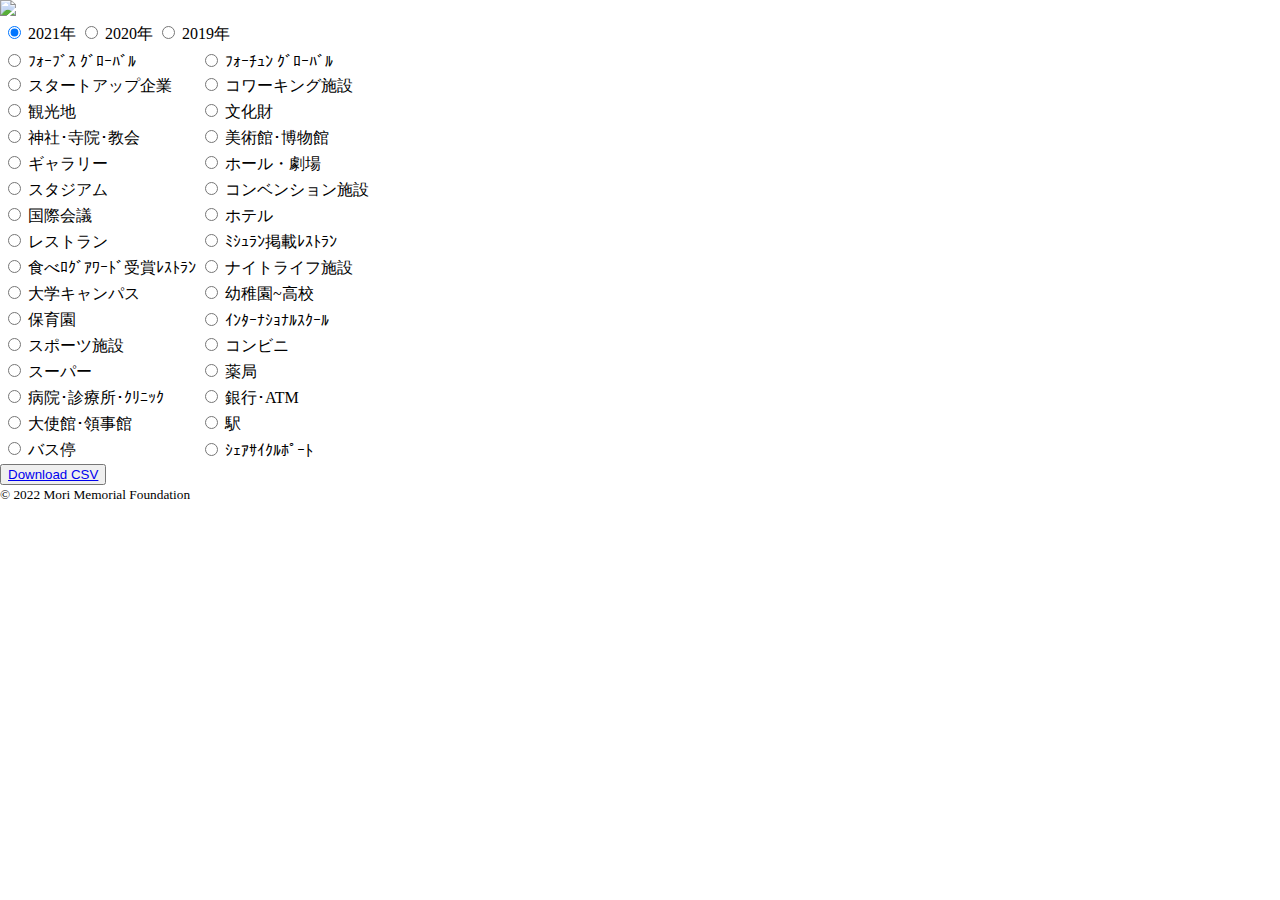
==== tokyomap.html @ d064f282 "Create tokyomap.html" ====
<!DOCTYPE html>
<html lang="jp">
<head>
    <meta charset="UTF-8">
    <meta http-equiv="X-UA-Compatible" content="IE=edge">
    <meta name="viewport" content="width=device-width, initial-scale=1.0">
    <title>Tokyo facilities map</title>
    <!-- jquery cdn -->
    <script src="https://code.jquery.com/jquery-3.6.0.min.js" integrity="sha256-/xUj+3OJU5yExlq6GSYGSHk7tPXikynS7ogEvDej/m4=" crossorigin="anonymous"></script>
    <!-- mapbox -->    
    <script src='https://api.mapbox.com/mapbox-gl-js/v2.7.0/mapbox-gl.js'></script>
    <link href='https://api.mapbox.com/mapbox-gl-js/v2.7.0/mapbox-gl.css' rel='stylesheet' />
    <style>
        body { margin: 0; padding: 0; }
        #map { position: absolute; top: 0px; bottom: 0; width: 100%; }
    </style>
    <!-- link to css file -->
    <link href="./css/style.css" rel="stylesheet">
</head>

<body>
    
    <!-- Header for the sidebar menu -->
    <div id="open_nav">
        <div>
            <img src="./img/menu_bw.png">
        </div>
    </div>

    <!-- Sidebar -->
    <div id="sidebar">
        <div class="menu">
            <form id="target">
                
                <!-- List of years -->
                <table class="years">
                    <tr>
                        <td class="year">
                            <input id="2021" value="2021" name="year" type="radio" checked="checked">
                            <label for="2021">2021年</label>
                        </td>
                        <td class="year">
                            <input id="2020" value="2020" name="year" type="radio">
                            <label for="2020">2020年</label>
                        </td>
                        <td class="year">
                            <input id="2019" value="2019" name="year" type="radio">
                            <label for="2019">2019年</label>
                        </td>
                    </tr>
                </table>

                <!-- List of indicators -->
                <table id="list"></table>
            </form>

            <!-- Download csv button -->
            <div class="dlbtn">
                <button><a id="csv" href="./csv/2021/forbesglobal2021.csv" download="indicators2021.csv">Download CSV</a></button>
            </div>

        </div>

        <!-- footer -->
        <div id="copyright">
            <small>© 2022 Mori Memorial Foundation</small>
        </div>
        
    </div>

    <!-- Hide/show the sidebar menu with jquery -->
    <script>
        $(document).ready(function(){
            $('#open_nav').on('click', function(){
                $('#sidebar').toggleClass('hide');
            });
        });
    </script>

    <!-- To make a list of indicators -->
    <script>
        let items = [
            {value: "forbesglobal", text: "ﾌｫｰﾌﾞｽ ｸﾞﾛｰﾊﾞﾙ"},
            {value: "fortuneglobal", text: "ﾌｫｰﾁｭﾝ ｸﾞﾛｰﾊﾞﾙ"},
            {value: "startups", text: "スタートアップ企業"},
            {value: "coworking", text: "コワーキング施設"},
            {value: "touristspots", text: "観光地"},
            {value: "culturalassets", text: "文化財"},
            {value: "temples", text: "神社･寺院･教会"},
            {value: "museums", text: "美術館･博物館"},
            {value: "galleries", text: "ギャラリー"},
            {value: "theaters", text: "ホール・劇場"},
            {value: "stadiums", text: "スタジアム"},
            {value: "conventions", text: "コンベンション施設"},
            {value: "intlmeetings", text: "国際会議"},
            {value: "hotels", text: "ホテル"},
            {value: "restaurants", text: "レストラン"},
            {value: "michelin", text: "ﾐｼｭﾗﾝ掲載ﾚｽﾄﾗﾝ"},
            {value: "tabelog", text: "食べﾛｸﾞｱﾜｰﾄﾞ受賞ﾚｽﾄﾗﾝ"},
            {value: "nightlife", text: "ナイトライフ施設"},
            {value: "universities", text: "大学キャンパス"},
            {value: "schools", text: "幼稚園~高校"},
            {value: "nurseries", text: "保育園"},
            {value: "intlschools", text: "ｲﾝﾀｰﾅｼｮﾅﾙｽｸｰﾙ"},
            {value: "sportsvenues", text: "スポーツ施設"},
            {value: "conveniencestores", text: "コンビニ"},
            {value: "supermarkets", text: "スーパー"},
            {value: "drugstores", text: "薬局"},
            {value: "hospitals", text: "病院･診療所･ｸﾘﾆｯｸ"},
            {value: "banks", text: "銀行･ATM"},
            {value: "embassies", text: "大使館･領事館"},
            {value: "stations", text: "駅"},
            {value: "busstops", text: "バス停"},
            {value: "sharecycles", text: "ｼｪｱｻｲｸﾙﾎﾟｰﾄ"},
        ];

        let i = 0;
        while (i < items.length) {
            console.log(items.length)
            var elem1 = items[i].value;
            var elem2 = items[i].text;
            var elem3 = items[i+1].value;
            var elem4 = items[i+1].text
            
            const li = 
            `<tr>
                <td class="indicator">
                    <label>
                        <input id="indicators" value=${elem1} name="cat" type="radio">
                        <span class="datelabel">${elem2}</span>
                        <span class="checkmark"></span>
                    </label>
                </td>
                <td class="indicator">
                    <label>
                        <input id="indicators" value=${elem3} name="cat" type="radio">
                        <span class="datelabel">${elem4}</span>
                        <span class="checkmark"></span>
                    </label>
                </td>
            </tr>`

            document.getElementById("list").insertAdjacentHTML("beforeend", li);

            i += 2;

        };

    </script>


    <!-- Mapbox code -->
    <nav id="hideshow_01"></nav>
    <nav id="hideshow_02"></nav>
    <div id="map"></div>

    <script type="text/javascript"> 

        mapboxgl.accessToken = 'pk.eyJ1IjoibnlhbWF0byIsImEiOiJja2Y4dzNkOW8wY3MwMnFvM29iNnJzNzVzIn0.GHlHwu3r5YjKBU3qAKvccQ';
        const map = new mapboxgl.Map({
            container: 'map',
            style: "mapbox://styles/nyamato/ckt5grlhv20td17o5ijrf84wz",
            zoom: 10,
            minZoom: 11,
            center: [139.72942873681262, 35.660181644624785],
        });
        
        
        // Tokyo facilities map
        map.on('load', function () {

            // Add a source for the city polygons.
            map.addSource('chiyodaward', {
                'type': 'geojson',
                'data': './geojson/tokyo7/chiyoda.geojson'
            });

            // Add a layer showing the city polygons.
            map.addLayer({
                'id': '千代田区',
                'type': 'fill',
                'source': 'chiyodaward',
                'layout': {
                    'visibility': 'none'
                },
                'paint': {
                    'fill-color': 'rgba(255,0,0,.3)'
                }
            });

            // Add a source for the city polygons.
            map.addSource('chuoward', {
                'type': 'geojson',
                'data': './geojson/tokyo7/chuo.geojson'
            });

            // Add a layer showing the city polygons.
            map.addLayer({
                'id': '中央区',
                'type': 'fill',
                'source': 'chuoward',
                'layout': {
                    'visibility': 'none'
                },
                'paint': {
                    'fill-color': 'rgba(0,0,255,.3)'
                }
            });

            // Add a source for the city polygons.
            map.addSource('minatoward', {
                'type': 'geojson',
                'data': './geojson/tokyo7/minato.geojson'
            });

            // Add a layer showing the city polygons.
            map.addLayer({
                'id': '港区',
                'type': 'fill',
                'source': 'minatoward',
                'layout': {
                    'visibility': 'none'
                },
                'paint': {
                    'fill-color': 'rgba(0,128,0,.3)'
                }
            });

            // Add a source for the city polygons.
            map.addSource('shibuyaward', {
                'type': 'geojson',
                'data': './geojson/tokyo7/shibuya.geojson'
            });

            // Add a layer showing the city polygons.
            map.addLayer({
                'id': '渋谷区',
                'type': 'fill',
                'source': 'shibuyaward',
                'layout': {
                    'visibility': 'none'
                },
                'paint': {
                    'fill-color': 'rgba(255,255,0,.3)'
                }
            });

            // Add a source for the city polygons.
            map.addSource('shinjukuward', {
                'type': 'geojson',
                'data': './geojson/tokyo7/shinjuku.geojson'
            });

            // Add a layer showing the city polygons.
            map.addLayer({
                'id': '新宿区',
                'type': 'fill',
                'source': 'shinjukuward',
                'layout': {
                    'visibility': 'none'
                },
                'paint': {
                    'fill-color': 'rgba(128,0,128,.3)'
                }
            });

            // Add a source for the city polygons.
            map.addSource('shinagawaward', {
                'type': 'geojson',
                'data': './geojson/tokyo7/shinagawa.geojson'
            });

            // Add a layer showing the city polygons.
            map.addLayer({
                'id': '品川区',
                'type': 'fill',
                'source': 'shinagawaward',
                'layout': {
                    'visibility': 'none'
                },
                'paint': {
                    'fill-color': 'rgba(255,140,0,.3)'
                }
            });

            // Add a source for the city polygons.
            map.addSource('kotoward', {
                'type': 'geojson',
                'data': './geojson/tokyo7/koto.geojson'
            });

            // Add a layer showing the city polygons.
            map.addLayer({
                'id': '江東区',
                'type': 'fill',
                'source': 'kotoward',
                'layout': {
                    'visibility': 'none'
                },
                'paint': {
                    'fill-color': 'rgba(25,25,112,.3)'
                }
            });

            // Add a source for the city polygons.
            map.addSource('daimaruyu', {
                'type': 'geojson',
                'data': './geojson/areas/daimaruyu.geojson'
            });

            // Add a layer showing the city polygons.
            map.addLayer({
                'id': '大丸有',
                'type': 'fill',
                'source': 'daimaruyu',
                'layout': {
                    'visibility': 'none'
                },
                'paint': {
                    'fill-color': 'rgba(255,0,0,.5)'
                }
            });

            // Add a source for the city polygons.
            map.addSource('nippachikyo', {
                'type': 'geojson',
                'data': './geojson/areas/nippachikyo.geojson'
            });

            // Add a layer showing the city polygons.
            map.addLayer({
                'id': '日八京',
                'type': 'fill',
                'source': 'nippachikyo',
                'layout': {
                    'visibility': 'none'
                },
                'paint': {
                    'fill-color': 'rgba(0,0,255,.5)'
                }
            });

            // Add a source for the city polygons.
            map.addSource('roppongi', {
                'type': 'geojson',
                'data': './geojson/areas/roppongi.geojson'
            });

            // Add a layer showing the city polygons.
            map.addLayer({
                'id': '六本木',
                'type': 'fill',
                'source': 'roppongi',
                'layout': {
                    'visibility': 'none'
                },
                'paint': {
                    'fill-color': 'rgba(0,128,0,.5)'
                }
            });

            // Add a source for the city polygons.
            map.addSource('toranomon', {
                'type': 'geojson',
                'data': './geojson/areas/toranomon.geojson'
            });

            // Add a layer showing the city polygons.
            map.addLayer({
                'id': '虎ノ門',
                'type': 'fill',
                'source': 'toranomon',
                'layout': {
                    'visibility': 'none'
                },
                'paint': {
                    'fill-color': 'rgba(0,128,0,.5)'
                }
            });

            // Add a source for the city polygons.
            map.addSource('akasaka', {
                'type': 'geojson',
                'data': './geojson/areas/akasaka.geojson'
            });

            // Add a layer showing the city polygons.
            map.addLayer({
                'id': '赤坂',
                'type': 'fill',
                'source': 'akasaka',
                'layout': {
                    'visibility': 'none'
                },
                'paint': {
                    'fill-color': 'rgba(0,128,0,.5)'
                }
            });

            // Add a source for the city polygons.
            map.addSource('wider_toranomon', {
                'type': 'geojson',
                'data': './geojson/areas/wider_toranomon.geojson'
            });

            // Add a layer showing the city polygons.
            map.addLayer({
                'id': '広域虎ノ門',
                'type': 'fill',
                'source': 'wider_toranomon',
                'layout': {
                    'visibility': 'none'
                },
                'paint': {
                    'fill-color': 'rgba(0,128,0,.5)'
                }
            });

            // After the last frame rendered before the map enters an "idle" state.
            map.on('idle', () => {
                // If these two layers were not added to the map, abort
                if (!map.getLayer('千代田区') || !map.getLayer('中央区') || !map.getLayer('港区') || !map.getLayer('渋谷区') || !map.getLayer('新宿区') || !map.getLayer('品川区') || !map.getLayer('江東区') || !map.getLayer('大丸有') || !map.getLayer('日八京') || !map.getLayer('六本木') || !map.getLayer('虎ノ門') || !map.getLayer('赤坂') || !map.getLayer('広域虎ノ門')) {
                    return;
                }

                // Enumerate ids of the layers.
                const toggleLayer_01 = ['千代田区', '中央区', '港区', '渋谷区', '新宿区', '品川区', '江東区'];

                // Enumerate ids of the layers.
                const toggleLayer_02 = ['大丸有', '日八京', '六本木', '虎ノ門', '赤坂', '広域虎ノ門'];

                // Set up the corresponding toggle button for each layer.
                for (const id of toggleLayer_01) {
                    // Skip layers that already have a button set up.
                    if (document.getElementById(id)) {
                        continue;
                    };

                    // Create a link.
                    const link = document.createElement('a');
                    link.id = id;
                    link.href = '#';
                    link.textContent = id;
                    link.className = '';

                    // Show or hide layer when the toggle is clicked.
                    link.onclick = function (e) {
                        const clickedLayer = this.textContent;
                        e.preventDefault();
                        e.stopPropagation();

                        const visibility = map.getLayoutProperty(
                            clickedLayer,
                            'visibility'
                        );

                        // Toggle layer visibility by changing the layout object's visibility property.
                        if (visibility === 'visible') {
                            map.setLayoutProperty(clickedLayer, 'visibility', 'none');
                            this.className = '';
                        } else {
                            this.className = 'active';
                            map.setLayoutProperty(
                                clickedLayer,
                                'visibility',
                                'visible'
                            );
                        };
                    };

                    const layers = document.getElementById('hideshow_01');
                    layers.appendChild(link);

                };

                // Set up the corresponding toggle button for each layer.
                for (const id of toggleLayer_02) {
                    // Skip layers that already have a button set up.
                    if (document.getElementById(id)) {
                        continue;
                    };

                    // Create a link.
                    const link = document.createElement('a');
                    link.id = id;
                    link.href = '#';
                    link.textContent = id;
                    link.className = '';

                    // Show or hide layer when the toggle is clicked.
                    link.onclick = function (e) {
                        const clickedLayer = this.textContent;
                        e.preventDefault();
                        e.stopPropagation();

                        const visibility = map.getLayoutProperty(
                            clickedLayer,
                            'visibility'
                        );

                        // Toggle layer visibility by changing the layout object's visibility property.
                        if (visibility === 'visible') {
                            map.setLayoutProperty(clickedLayer, 'visibility', 'none');
                            this.className = '';
                        } else {
                            this.className = 'active';
                            map.setLayoutProperty(
                                clickedLayer,
                                'visibility',
                                'visible'
                            );
                        };
                    };

                    const layers = document.getElementById('hideshow_02');
                    layers.appendChild(link);

                };
                
            });


            // make a list of data sources
            var sourcelayer = [
                /* 2021 */
                ['forbesglobal2021', './geojson/2021/forbesglobal2021.geojson'],
                ['fortuneglobal2021', './geojson/2021/fortuneglobal2021.geojson'],
                ['startups2021', './geojson/2021/startups2021.geojson'],
                ['coworking2021', './geojson/2021/coworking2021.geojson'],
                ['touristspots2021', './geojson/2021/touristspots2021.geojson'],
                ['culturalassets2021', './geojson/2021/culturalassets2021.geojson'],
                ['temples2021', './geojson/2021/temples2021.geojson'],
                ['museums2021', './geojson/2021/museums2021.geojson'],
                ['galleries2021', './geojson/2021/galleries2021.geojson'],
                ['theaters2021', './geojson/2021/theaters2021.geojson'],
                ['stadiums2021', './geojson/2021/stadiums2021.geojson'],
                ['conventions2021', './geojson/2021/conventions2021.geojson'],
                ['intlmeetings2021', './geojson/2021/intlmeetings2021.geojson'],
                ['hotels2021', './geojson/2021/hotels2021.geojson'],
                ['restaurants2021', './geojson/2021/restaurants2021.geojson'],
                ['michelin2021', './geojson/2021/michelin2021.geojson'],
                ['tabelog2021', './geojson/2021/tabelog2021.geojson'],
                ['nightlife2021', './geojson/2021/nightlife2021.geojson'],
                ['universities2021', './geojson/2021/universities2021.geojson'],
                ['schools2021', './geojson/2021/schools2021.geojson'],
                ['nurseries2021', './geojson/2021/nurseries2021.geojson'],
                ['intlschools2021', './geojson/2021/intlschools2021.geojson'],
                ['sportsvenues2021', './geojson/2021/sportsvenues2021.geojson'],
                ['conveniencestores2021', './geojson/2021/conveniencestores2021.geojson'],
                ['supermarkets2021', './geojson/2021/supermarkets2021.geojson'],
                ['drugstores2021', './geojson/2021/drugstores2021.geojson'],
                ['hospitals2021', './geojson/2021/hospitals2021.geojson'],
                ['banks2021', './geojson/2021/banks2021.geojson'],
                ['embassies2021', './geojson/2021/embassies2021.geojson'],
                ['stations2021', './geojson/2021/stations2021.geojson'],
                ['busstops2021', './geojson/2021/busstops2021.geojson'],
                ['sharecycles2021', './geojson/2021/sharecycles2021.geojson'],
                /* 2020 */
                ['forbesglobal2020', './geojson/2020/forbesglobal2020.geojson'],
                ['fortuneglobal2020', './geojson/2020/fortuneglobal2020.geojson'],
                ['startups2020', './geojson/2020/startups2020.geojson'],
                ['coworking2020', './geojson/2020/coworking2020.geojson'],
                ['touristspots2020', './geojson/2020/touristspots2020.geojson'],
                ['culturalassets2020', './geojson/2020/culturalassets2020.geojson'],
                ['temples2020', './geojson/2020/temples2020.geojson'],
                ['museums2020', './geojson/2020/museums2020.geojson'],
                ['galleries2020', './geojson/2020/galleries2020.geojson'],
                ['theaters2020', './geojson/2020/theaters2020.geojson'],
                ['stadiums2020', './geojson/2020/stadiums2020.geojson'],
                ['conventions2020', './geojson/2020/conventions2020.geojson'],
                ['intlmeetings2020', './geojson/2020/intlmeetings2020.geojson'],
                ['hotels2020', './geojson/2020/hotels2020.geojson'],
                ['restaurants2020', './geojson/2020/restaurants2020.geojson'],
                ['michelin2020', './geojson/2020/michelin2020.geojson'],
                ['tabelog2020', './geojson/2020/tabelog2020.geojson'],
                ['nightlife2020', './geojson/2020/nightlife2020.geojson'],
                ['universities2020', './geojson/2020/universities2020.geojson'],
                ['schools2020', './geojson/2020/schools2020.geojson'],
                ['nurseries2020', './geojson/2020/nurseries2020.geojson'],
                ['intlschools2020', './geojson/2020/intlschools2020.geojson'],
                ['sportsvenues2020', './geojson/2020/sportsvenues2020.geojson'],
                ['conveniencestores2020', './geojson/2020/conveniencestores2020.geojson'],
                ['supermarkets2020', './geojson/2020/supermarkets2020.geojson'],
                ['drugstores2020', './geojson/2020/drugstores2020.geojson'],
                ['hospitals2020', './geojson/2020/hospitals2020.geojson'],
                ['banks2020', './geojson/2020/banks2020.geojson'],
                ['embassies2020', './geojson/2020/embassies2020.geojson'],
                ['stations2020', './geojson/2020/stations2020.geojson'],
                ['busstops2020', './geojson/2020/busstops2020.geojson'],
                ['sharecycles2020', './geojson/2020/sharecycles2020.geojson'],
                /* 2019 */
                ['forbesglobal2019', './geojson/2019/forbesglobal2019.geojson'],
                ['fortuneglobal2019', './geojson/2019/fortuneglobal2019.geojson'],
                ['startups2019', './geojson/2019/startups2019.geojson'],
                ['coworking2019', './geojson/2019/coworking2019.geojson'],
                ['touristspots2019', './geojson/2019/touristspots2019.geojson'],
                ['culturalassets2019', './geojson/2019/culturalassets2019.geojson'],
                ['temples2019', './geojson/2019/temples2019.geojson'],
                ['museums2019', './geojson/2019/museums2019.geojson'],
                ['galleries2019', './geojson/2019/galleries2019.geojson'],
                ['theaters2019', './geojson/2019/theaters2019.geojson'],
                ['stadiums2019', './geojson/2019/stadiums2019.geojson'],
                ['conventions2019', './geojson/2019/conventions2019.geojson'],
                ['intlmeetings2019', './geojson/2019/intlmeetings2019.geojson'],
                ['hotels2019', './geojson/2019/hotels2019.geojson'],
                ['restaurants2019', './geojson/2019/restaurants2019.geojson'],
                ['michelin2019', './geojson/2019/michelin2019.geojson'],
                ['tabelog2019', './geojson/2019/tabelog2019.geojson'],
                ['nightlife2019', './geojson/2019/nightlife2019.geojson'],
                ['universities2019', './geojson/2019/universities2019.geojson'],
                ['schools2019', './geojson/2019/schools2019.geojson'],
                ['nurseries2019', './geojson/2019/nurseries2019.geojson'],
                ['intlschools2019', './geojson/2019/intlschools2019.geojson'],
                ['sportsvenues2019', './geojson/2019/sportsvenues2019.geojson'],
                ['conveniencestores2019', './geojson/2019/conveniencestores2019.geojson'],
                ['supermarkets2019', './geojson/2019/supermarkets2019.geojson'],
                ['drugstores2019', './geojson/2019/drugstores2019.geojson'],
                ['hospitals2019', './geojson/2019/hospitals2019.geojson'],
                ['banks2019', './geojson/2019/banks2019.geojson'],
                ['embassies2019', './geojson/2019/embassies2019.geojson'],
                ['stations2019', './geojson/2019/stations2019.geojson'],
                ['busstops2019', './geojson/2019/busstops2019.geojson'],
                ['sharecycles2019', './geojson/2019/sharecycles2019.geojson'],
            ];
        
            function addsourcelayer(d) {
                for (var i = 0; i < d.length; i++) {
                        map.addSource(d[i][0], {
                        type: 'geojson',
                        data: d[i][1],
                    });

                    map.addLayer({
                        id: d[i][0],
                        type: 'circle',
                        source: d[i][0],
                        paint: {
                            'circle-radius': 1.5,
                            'circle-stroke-width': 2,
                            'circle-color': 'red',
                            'circle-stroke-color': 'red'
                        },
                        layout: {
                            visibility: 'visible',
                        }
                    });
                    
                    // Create a popup, but don't add it to the map yet.
                    const popup = new mapboxgl.Popup({
                        closeButton: false,
                        closeOnClick: false
                    });
                    
                    map.on('mouseenter', d[i][0], (e) => {
                        // Change the cursor style as a UI indicator.
                        map.getCanvas().style.cursor = 'pointer';
                        
                        // Copy coordinates array.
                        const coordinates = e.features[0].geometry.coordinates.slice();      
                        const description = e.features[0].properties.name;
                        console.log(description)
                        
                        // Ensure that if the map is zoomed out such that multiple copies of the feature are visible, 
                        // the popup appears over the copy being pointed to.
                        while (Math.abs(e.lngLat.lng - coordinates[0]) > 180) {
                            coordinates[0] += e.lngLat.lng > coordinates[0] ? 360 : -360;
                        };
                        
                        // Populate the popup and set its coordinates based on the feature found.
                        popup.setLngLat(coordinates).setHTML(description).addTo(map);
                    });
                    
                    map.on('mouseleave', d[i][0], () => {
                        map.getCanvas().style.cursor = '';
                        popup.remove();
                    });
                };
            };
            
            addsourcelayer(sourcelayer)

            /*
            Loads map based on selected date
            IMPORTANT: Add new dataset names into "layers" array
            */

            document.getElementById('target').addEventListener('change', function(e) {

                var cat = document.querySelector('input[name="cat"]:checked').value
                var year = document.querySelector('input[name="year"]:checked').value
                var clicked = cat+year

                var layers = [
                    /* 2021 */
                    "forbesglobal2021",
                    "fortuneglobal2021",
                    "startups2021",
                    "coworking2021",
                    "touristspots2021",
                    "culturalassets2021",
                    "temples2021",
                    "museums2021",
                    "galleries2021",
                    "theaters2021",
                    "stadiums2021",
                    "conventions2021",
                    "intlmeetings2021",
                    "hotels2021",
                    "restaurants2021",
                    "michelin2021",
                    "tabelog2021",
                    "nightlife2021",
                    "universities2021",
                    "schools2021",
                    "nurseries2021",
                    "intlschools2021",
                    "sportsvenues2021",
                    "conveniencestores2021",
                    "supermarkets2021",
                    "drugstores2021",
                    "hospitals2021",
                    "banks2021",
                    "embassies2021",
                    "stations2021",
                    "busstops2021",
                    "sharecycles2021",
                    /* 2020 */
                    "forbesglobal2020",
                    "fortuneglobal2020",
                    "startups2020",
                    "coworking2020",
                    "touristspots2020",
                    "culturalassets2020",
                    "temples2020",
                    "museums2020",
                    "galleries2020",
                    "theaters2020",
                    "stadiums2020",
                    "conventions2020",
                    "intlmeetings2020",
                    "hotels2020",
                    "restaurants2020",
                    "michelin2020",
                    "tabelog2020",
                    "nightlife2020",
                    "universities2020",
                    "schools2020",
                    "nurseries2020",
                    "intlschools2020",
                    "sportsvenues2020",
                    "conveniencestores2020",
                    "supermarkets2020",
                    "drugstores2020",
                    "hospitals2020",
                    "banks2020",
                    "embassies2020",
                    "stations2020",
                    "busstops2020",
                    "sharecycles2020",
                    /* 2019 */
                    "forbesglobal2019",
                    "fortuneglobal2019",
                    "startups2019",
                    "coworking2019",
                    "touristspots2019",
                    "culturalassets2019",
                    "temples2019",
                    "museums2019",
                    "galleries2019",
                    "theaters2019",
                    "stadiums2019",
                    "conventions2019",
                    "intlmeetings2019",
                    "hotels2019",
                    "restaurants2019",
                    "michelin2019",
                    "tabelog2019",
                    "nightlife2019",
                    "universities2019",
                    "schools2019",
                    "nurseries2019",
                    "intlschools2019",
                    "sportsvenues2019",
                    "conveniencestores2019",
                    "supermarkets2019",
                    "drugstores2019",
                    "hospitals2019",
                    "banks2019",
                    "embassies2019",
                    "stations2019",
                    "busstops2019",
                    "sharecycles2019",
                ];

                for (var i = 0; i < layers.length; i++) {
                    var layer = layers[i]
                    if (clicked === layer) {
                        map.setLayoutProperty(layer, 'visibility', 'visible')
                        var inactiveLayers = layers.filter(el => el !== layer)
                        for (var i = 0; i < inactiveLayers.length; i++) {
                            inactiveLayer = inactiveLayers[i]
                            map.setLayoutProperty(inactiveLayer, 'visibility', 'none')
                        }
                    } else {
                        map.setLayoutProperty(layer, 'visibility', 'none')
                    };
                };
                
                // Replace year and category of the download button.
                function Replace(year) {
                    let link = document.getElementById('csv');
                    let url = './csv/' + year + '/' + cat + year + '.csv';

                    // Change the href
                    link.setAttribute('href', url);

                    let excel =document.getElementById("csv")
                    let newexcel = cat + year + ".csv"
                    excel.download = newexcel
                };

                Replace(year)

            });
            
            // Call the functions with default arguments
            document.getElementById("indicators").click();
            document.getElementById('2021').click();

        });

    </script>

</body>
</html>
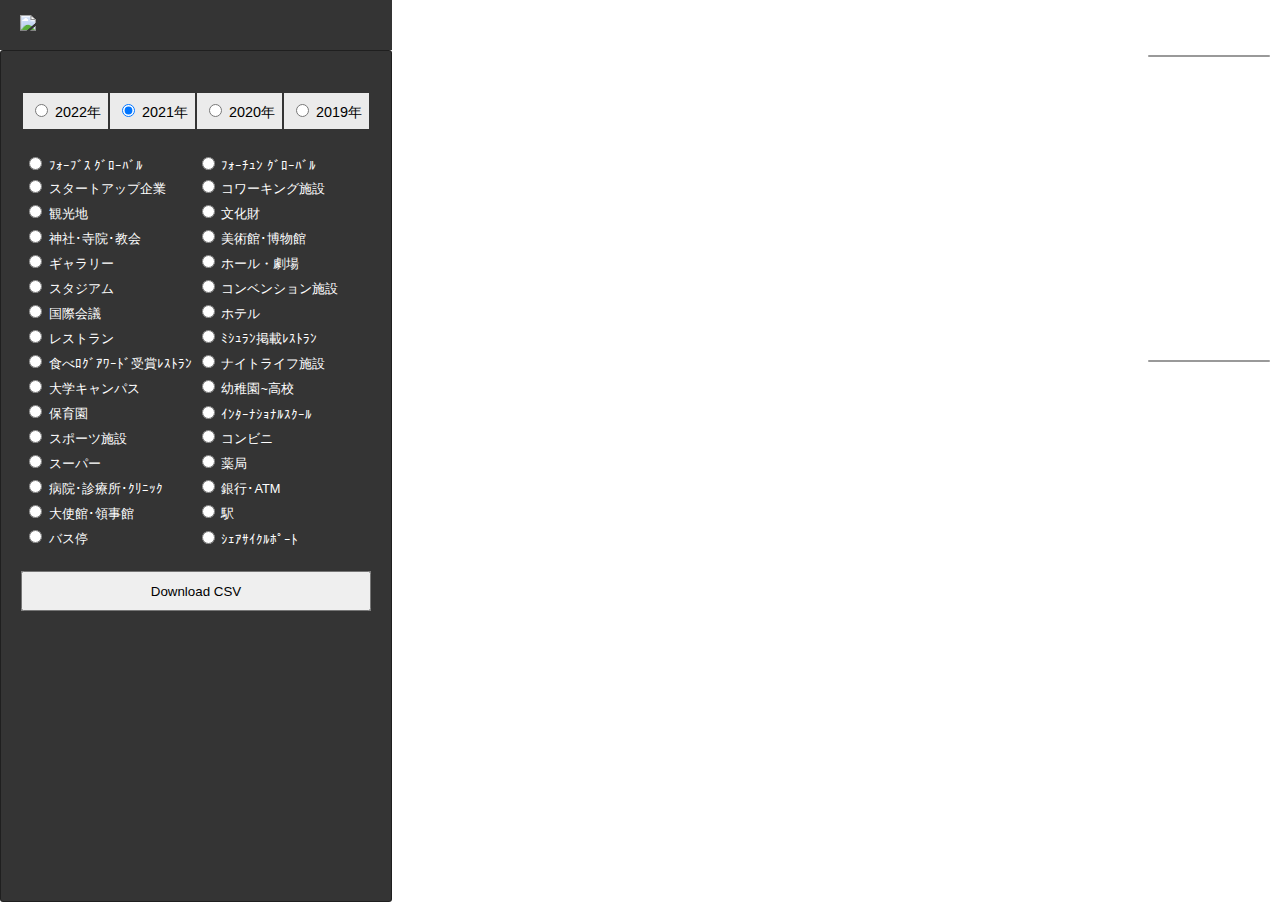
==== commit 06659ed4: "Add files via upload" ====
--- a/tokyomap.html
+++ b/tokyomap.html
@@ -1,835 +1,947 @@
-<!DOCTYPE html>
-<html lang="jp">
-<head>
-    <meta charset="UTF-8">
-    <meta http-equiv="X-UA-Compatible" content="IE=edge">
-    <meta name="viewport" content="width=device-width, initial-scale=1.0">
-    <title>Tokyo facilities map</title>
-    <!-- jquery cdn -->
-    <script src="https://code.jquery.com/jquery-3.6.0.min.js" integrity="sha256-/xUj+3OJU5yExlq6GSYGSHk7tPXikynS7ogEvDej/m4=" crossorigin="anonymous"></script>
-    <!-- mapbox -->    
-    <script src='https://api.mapbox.com/mapbox-gl-js/v2.7.0/mapbox-gl.js'></script>
-    <link href='https://api.mapbox.com/mapbox-gl-js/v2.7.0/mapbox-gl.css' rel='stylesheet' />
-    <style>
-        body { margin: 0; padding: 0; }
-        #map { position: absolute; top: 0px; bottom: 0; width: 100%; }
-    </style>
-    <!-- link to css file -->
-    <link href="./css/style.css" rel="stylesheet">
-</head>
-
-<body>
-    
-    <!-- Header for the sidebar menu -->
-    <div id="open_nav">
-        <div>
-            <img src="./img/menu_bw.png">
-        </div>
-    </div>
-
-    <!-- Sidebar -->
-    <div id="sidebar">
-        <div class="menu">
-            <form id="target">
-                
-                <!-- List of years -->
-                <table class="years">
-                    <tr>
-                        <td class="year">
-                            <input id="2021" value="2021" name="year" type="radio" checked="checked">
-                            <label for="2021">2021年</label>
-                        </td>
-                        <td class="year">
-                            <input id="2020" value="2020" name="year" type="radio">
-                            <label for="2020">2020年</label>
-                        </td>
-                        <td class="year">
-                            <input id="2019" value="2019" name="year" type="radio">
-                            <label for="2019">2019年</label>
-                        </td>
-                    </tr>
-                </table>
-
-                <!-- List of indicators -->
-                <table id="list"></table>
-            </form>
-
-            <!-- Download csv button -->
-            <div class="dlbtn">
-                <button><a id="csv" href="./csv/2021/forbesglobal2021.csv" download="indicators2021.csv">Download CSV</a></button>
-            </div>
-
-        </div>
-
-        <!-- footer -->
-        <div id="copyright">
-            <small>© 2022 Mori Memorial Foundation</small>
-        </div>
-        
-    </div>
-
-    <!-- Hide/show the sidebar menu with jquery -->
-    <script>
-        $(document).ready(function(){
-            $('#open_nav').on('click', function(){
-                $('#sidebar').toggleClass('hide');
-            });
-        });
-    </script>
-
-    <!-- To make a list of indicators -->
-    <script>
-        let items = [
-            {value: "forbesglobal", text: "ﾌｫｰﾌﾞｽ ｸﾞﾛｰﾊﾞﾙ"},
-            {value: "fortuneglobal", text: "ﾌｫｰﾁｭﾝ ｸﾞﾛｰﾊﾞﾙ"},
-            {value: "startups", text: "スタートアップ企業"},
-            {value: "coworking", text: "コワーキング施設"},
-            {value: "touristspots", text: "観光地"},
-            {value: "culturalassets", text: "文化財"},
-            {value: "temples", text: "神社･寺院･教会"},
-            {value: "museums", text: "美術館･博物館"},
-            {value: "galleries", text: "ギャラリー"},
-            {value: "theaters", text: "ホール・劇場"},
-            {value: "stadiums", text: "スタジアム"},
-            {value: "conventions", text: "コンベンション施設"},
-            {value: "intlmeetings", text: "国際会議"},
-            {value: "hotels", text: "ホテル"},
-            {value: "restaurants", text: "レストラン"},
-            {value: "michelin", text: "ﾐｼｭﾗﾝ掲載ﾚｽﾄﾗﾝ"},
-            {value: "tabelog", text: "食べﾛｸﾞｱﾜｰﾄﾞ受賞ﾚｽﾄﾗﾝ"},
-            {value: "nightlife", text: "ナイトライフ施設"},
-            {value: "universities", text: "大学キャンパス"},
-            {value: "schools", text: "幼稚園~高校"},
-            {value: "nurseries", text: "保育園"},
-            {value: "intlschools", text: "ｲﾝﾀｰﾅｼｮﾅﾙｽｸｰﾙ"},
-            {value: "sportsvenues", text: "スポーツ施設"},
-            {value: "conveniencestores", text: "コンビニ"},
-            {value: "supermarkets", text: "スーパー"},
-            {value: "drugstores", text: "薬局"},
-            {value: "hospitals", text: "病院･診療所･ｸﾘﾆｯｸ"},
-            {value: "banks", text: "銀行･ATM"},
-            {value: "embassies", text: "大使館･領事館"},
-            {value: "stations", text: "駅"},
-            {value: "busstops", text: "バス停"},
-            {value: "sharecycles", text: "ｼｪｱｻｲｸﾙﾎﾟｰﾄ"},
-        ];
-
-        let i = 0;
-        while (i < items.length) {
-            console.log(items.length)
-            var elem1 = items[i].value;
-            var elem2 = items[i].text;
-            var elem3 = items[i+1].value;
-            var elem4 = items[i+1].text
-            
-            const li = 
-            `<tr>
-                <td class="indicator">
-                    <label>
-                        <input id="indicators" value=${elem1} name="cat" type="radio">
-                        <span class="datelabel">${elem2}</span>
-                        <span class="checkmark"></span>
-                    </label>
-                </td>
-                <td class="indicator">
-                    <label>
-                        <input id="indicators" value=${elem3} name="cat" type="radio">
-                        <span class="datelabel">${elem4}</span>
-                        <span class="checkmark"></span>
-                    </label>
-                </td>
-            </tr>`
-
-            document.getElementById("list").insertAdjacentHTML("beforeend", li);
-
-            i += 2;
-
-        };
-
-    </script>
-
-
-    <!-- Mapbox code -->
-    <nav id="hideshow_01"></nav>
-    <nav id="hideshow_02"></nav>
-    <div id="map"></div>
-
-    <script type="text/javascript"> 
-
-        mapboxgl.accessToken = 'pk.eyJ1IjoibnlhbWF0byIsImEiOiJja2Y4dzNkOW8wY3MwMnFvM29iNnJzNzVzIn0.GHlHwu3r5YjKBU3qAKvccQ';
-        const map = new mapboxgl.Map({
-            container: 'map',
-            style: "mapbox://styles/nyamato/ckt5grlhv20td17o5ijrf84wz",
-            zoom: 10,
-            minZoom: 11,
-            center: [139.72942873681262, 35.660181644624785],
-        });
-        
-        
-        // Tokyo facilities map
-        map.on('load', function () {
-
-            // Add a source for the city polygons.
-            map.addSource('chiyodaward', {
-                'type': 'geojson',
-                'data': './geojson/tokyo7/chiyoda.geojson'
-            });
-
-            // Add a layer showing the city polygons.
-            map.addLayer({
-                'id': '千代田区',
-                'type': 'fill',
-                'source': 'chiyodaward',
-                'layout': {
-                    'visibility': 'none'
-                },
-                'paint': {
-                    'fill-color': 'rgba(255,0,0,.3)'
-                }
-            });
-
-            // Add a source for the city polygons.
-            map.addSource('chuoward', {
-                'type': 'geojson',
-                'data': './geojson/tokyo7/chuo.geojson'
-            });
-
-            // Add a layer showing the city polygons.
-            map.addLayer({
-                'id': '中央区',
-                'type': 'fill',
-                'source': 'chuoward',
-                'layout': {
-                    'visibility': 'none'
-                },
-                'paint': {
-                    'fill-color': 'rgba(0,0,255,.3)'
-                }
-            });
-
-            // Add a source for the city polygons.
-            map.addSource('minatoward', {
-                'type': 'geojson',
-                'data': './geojson/tokyo7/minato.geojson'
-            });
-
-            // Add a layer showing the city polygons.
-            map.addLayer({
-                'id': '港区',
-                'type': 'fill',
-                'source': 'minatoward',
-                'layout': {
-                    'visibility': 'none'
-                },
-                'paint': {
-                    'fill-color': 'rgba(0,128,0,.3)'
-                }
-            });
-
-            // Add a source for the city polygons.
-            map.addSource('shibuyaward', {
-                'type': 'geojson',
-                'data': './geojson/tokyo7/shibuya.geojson'
-            });
-
-            // Add a layer showing the city polygons.
-            map.addLayer({
-                'id': '渋谷区',
-                'type': 'fill',
-                'source': 'shibuyaward',
-                'layout': {
-                    'visibility': 'none'
-                },
-                'paint': {
-                    'fill-color': 'rgba(255,255,0,.3)'
-                }
-            });
-
-            // Add a source for the city polygons.
-            map.addSource('shinjukuward', {
-                'type': 'geojson',
-                'data': './geojson/tokyo7/shinjuku.geojson'
-            });
-
-            // Add a layer showing the city polygons.
-            map.addLayer({
-                'id': '新宿区',
-                'type': 'fill',
-                'source': 'shinjukuward',
-                'layout': {
-                    'visibility': 'none'
-                },
-                'paint': {
-                    'fill-color': 'rgba(128,0,128,.3)'
-                }
-            });
-
-            // Add a source for the city polygons.
-            map.addSource('shinagawaward', {
-                'type': 'geojson',
-                'data': './geojson/tokyo7/shinagawa.geojson'
-            });
-
-            // Add a layer showing the city polygons.
-            map.addLayer({
-                'id': '品川区',
-                'type': 'fill',
-                'source': 'shinagawaward',
-                'layout': {
-                    'visibility': 'none'
-                },
-                'paint': {
-                    'fill-color': 'rgba(255,140,0,.3)'
-                }
-            });
-
-            // Add a source for the city polygons.
-            map.addSource('kotoward', {
-                'type': 'geojson',
-                'data': './geojson/tokyo7/koto.geojson'
-            });
-
-            // Add a layer showing the city polygons.
-            map.addLayer({
-                'id': '江東区',
-                'type': 'fill',
-                'source': 'kotoward',
-                'layout': {
-                    'visibility': 'none'
-                },
-                'paint': {
-                    'fill-color': 'rgba(25,25,112,.3)'
-                }
-            });
-
-            // Add a source for the city polygons.
-            map.addSource('daimaruyu', {
-                'type': 'geojson',
-                'data': './geojson/areas/daimaruyu.geojson'
-            });
-
-            // Add a layer showing the city polygons.
-            map.addLayer({
-                'id': '大丸有',
-                'type': 'fill',
-                'source': 'daimaruyu',
-                'layout': {
-                    'visibility': 'none'
-                },
-                'paint': {
-                    'fill-color': 'rgba(255,0,0,.5)'
-                }
-            });
-
-            // Add a source for the city polygons.
-            map.addSource('nippachikyo', {
-                'type': 'geojson',
-                'data': './geojson/areas/nippachikyo.geojson'
-            });
-
-            // Add a layer showing the city polygons.
-            map.addLayer({
-                'id': '日八京',
-                'type': 'fill',
-                'source': 'nippachikyo',
-                'layout': {
-                    'visibility': 'none'
-                },
-                'paint': {
-                    'fill-color': 'rgba(0,0,255,.5)'
-                }
-            });
-
-            // Add a source for the city polygons.
-            map.addSource('roppongi', {
-                'type': 'geojson',
-                'data': './geojson/areas/roppongi.geojson'
-            });
-
-            // Add a layer showing the city polygons.
-            map.addLayer({
-                'id': '六本木',
-                'type': 'fill',
-                'source': 'roppongi',
-                'layout': {
-                    'visibility': 'none'
-                },
-                'paint': {
-                    'fill-color': 'rgba(0,128,0,.5)'
-                }
-            });
-
-            // Add a source for the city polygons.
-            map.addSource('toranomon', {
-                'type': 'geojson',
-                'data': './geojson/areas/toranomon.geojson'
-            });
-
-            // Add a layer showing the city polygons.
-            map.addLayer({
-                'id': '虎ノ門',
-                'type': 'fill',
-                'source': 'toranomon',
-                'layout': {
-                    'visibility': 'none'
-                },
-                'paint': {
-                    'fill-color': 'rgba(0,128,0,.5)'
-                }
-            });
-
-            // Add a source for the city polygons.
-            map.addSource('akasaka', {
-                'type': 'geojson',
-                'data': './geojson/areas/akasaka.geojson'
-            });
-
-            // Add a layer showing the city polygons.
-            map.addLayer({
-                'id': '赤坂',
-                'type': 'fill',
-                'source': 'akasaka',
-                'layout': {
-                    'visibility': 'none'
-                },
-                'paint': {
-                    'fill-color': 'rgba(0,128,0,.5)'
-                }
-            });
-
-            // Add a source for the city polygons.
-            map.addSource('wider_toranomon', {
-                'type': 'geojson',
-                'data': './geojson/areas/wider_toranomon.geojson'
-            });
-
-            // Add a layer showing the city polygons.
-            map.addLayer({
-                'id': '広域虎ノ門',
-                'type': 'fill',
-                'source': 'wider_toranomon',
-                'layout': {
-                    'visibility': 'none'
-                },
-                'paint': {
-                    'fill-color': 'rgba(0,128,0,.5)'
-                }
-            });
-
-            // After the last frame rendered before the map enters an "idle" state.
-            map.on('idle', () => {
-                // If these two layers were not added to the map, abort
-                if (!map.getLayer('千代田区') || !map.getLayer('中央区') || !map.getLayer('港区') || !map.getLayer('渋谷区') || !map.getLayer('新宿区') || !map.getLayer('品川区') || !map.getLayer('江東区') || !map.getLayer('大丸有') || !map.getLayer('日八京') || !map.getLayer('六本木') || !map.getLayer('虎ノ門') || !map.getLayer('赤坂') || !map.getLayer('広域虎ノ門')) {
-                    return;
-                }
-
-                // Enumerate ids of the layers.
-                const toggleLayer_01 = ['千代田区', '中央区', '港区', '渋谷区', '新宿区', '品川区', '江東区'];
-
-                // Enumerate ids of the layers.
-                const toggleLayer_02 = ['大丸有', '日八京', '六本木', '虎ノ門', '赤坂', '広域虎ノ門'];
-
-                // Set up the corresponding toggle button for each layer.
-                for (const id of toggleLayer_01) {
-                    // Skip layers that already have a button set up.
-                    if (document.getElementById(id)) {
-                        continue;
-                    };
-
-                    // Create a link.
-                    const link = document.createElement('a');
-                    link.id = id;
-                    link.href = '#';
-                    link.textContent = id;
-                    link.className = '';
-
-                    // Show or hide layer when the toggle is clicked.
-                    link.onclick = function (e) {
-                        const clickedLayer = this.textContent;
-                        e.preventDefault();
-                        e.stopPropagation();
-
-                        const visibility = map.getLayoutProperty(
-                            clickedLayer,
-                            'visibility'
-                        );
-
-                        // Toggle layer visibility by changing the layout object's visibility property.
-                        if (visibility === 'visible') {
-                            map.setLayoutProperty(clickedLayer, 'visibility', 'none');
-                            this.className = '';
-                        } else {
-                            this.className = 'active';
-                            map.setLayoutProperty(
-                                clickedLayer,
-                                'visibility',
-                                'visible'
-                            );
-                        };
-                    };
-
-                    const layers = document.getElementById('hideshow_01');
-                    layers.appendChild(link);
-
-                };
-
-                // Set up the corresponding toggle button for each layer.
-                for (const id of toggleLayer_02) {
-                    // Skip layers that already have a button set up.
-                    if (document.getElementById(id)) {
-                        continue;
-                    };
-
-                    // Create a link.
-                    const link = document.createElement('a');
-                    link.id = id;
-                    link.href = '#';
-                    link.textContent = id;
-                    link.className = '';
-
-                    // Show or hide layer when the toggle is clicked.
-                    link.onclick = function (e) {
-                        const clickedLayer = this.textContent;
-                        e.preventDefault();
-                        e.stopPropagation();
-
-                        const visibility = map.getLayoutProperty(
-                            clickedLayer,
-                            'visibility'
-                        );
-
-                        // Toggle layer visibility by changing the layout object's visibility property.
-                        if (visibility === 'visible') {
-                            map.setLayoutProperty(clickedLayer, 'visibility', 'none');
-                            this.className = '';
-                        } else {
-                            this.className = 'active';
-                            map.setLayoutProperty(
-                                clickedLayer,
-                                'visibility',
-                                'visible'
-                            );
-                        };
-                    };
-
-                    const layers = document.getElementById('hideshow_02');
-                    layers.appendChild(link);
-
-                };
-                
-            });
-
-
-            // make a list of data sources
-            var sourcelayer = [
-                /* 2021 */
-                ['forbesglobal2021', './geojson/2021/forbesglobal2021.geojson'],
-                ['fortuneglobal2021', './geojson/2021/fortuneglobal2021.geojson'],
-                ['startups2021', './geojson/2021/startups2021.geojson'],
-                ['coworking2021', './geojson/2021/coworking2021.geojson'],
-                ['touristspots2021', './geojson/2021/touristspots2021.geojson'],
-                ['culturalassets2021', './geojson/2021/culturalassets2021.geojson'],
-                ['temples2021', './geojson/2021/temples2021.geojson'],
-                ['museums2021', './geojson/2021/museums2021.geojson'],
-                ['galleries2021', './geojson/2021/galleries2021.geojson'],
-                ['theaters2021', './geojson/2021/theaters2021.geojson'],
-                ['stadiums2021', './geojson/2021/stadiums2021.geojson'],
-                ['conventions2021', './geojson/2021/conventions2021.geojson'],
-                ['intlmeetings2021', './geojson/2021/intlmeetings2021.geojson'],
-                ['hotels2021', './geojson/2021/hotels2021.geojson'],
-                ['restaurants2021', './geojson/2021/restaurants2021.geojson'],
-                ['michelin2021', './geojson/2021/michelin2021.geojson'],
-                ['tabelog2021', './geojson/2021/tabelog2021.geojson'],
-                ['nightlife2021', './geojson/2021/nightlife2021.geojson'],
-                ['universities2021', './geojson/2021/universities2021.geojson'],
-                ['schools2021', './geojson/2021/schools2021.geojson'],
-                ['nurseries2021', './geojson/2021/nurseries2021.geojson'],
-                ['intlschools2021', './geojson/2021/intlschools2021.geojson'],
-                ['sportsvenues2021', './geojson/2021/sportsvenues2021.geojson'],
-                ['conveniencestores2021', './geojson/2021/conveniencestores2021.geojson'],
-                ['supermarkets2021', './geojson/2021/supermarkets2021.geojson'],
-                ['drugstores2021', './geojson/2021/drugstores2021.geojson'],
-                ['hospitals2021', './geojson/2021/hospitals2021.geojson'],
-                ['banks2021', './geojson/2021/banks2021.geojson'],
-                ['embassies2021', './geojson/2021/embassies2021.geojson'],
-                ['stations2021', './geojson/2021/stations2021.geojson'],
-                ['busstops2021', './geojson/2021/busstops2021.geojson'],
-                ['sharecycles2021', './geojson/2021/sharecycles2021.geojson'],
-                /* 2020 */
-                ['forbesglobal2020', './geojson/2020/forbesglobal2020.geojson'],
-                ['fortuneglobal2020', './geojson/2020/fortuneglobal2020.geojson'],
-                ['startups2020', './geojson/2020/startups2020.geojson'],
-                ['coworking2020', './geojson/2020/coworking2020.geojson'],
-                ['touristspots2020', './geojson/2020/touristspots2020.geojson'],
-                ['culturalassets2020', './geojson/2020/culturalassets2020.geojson'],
-                ['temples2020', './geojson/2020/temples2020.geojson'],
-                ['museums2020', './geojson/2020/museums2020.geojson'],
-                ['galleries2020', './geojson/2020/galleries2020.geojson'],
-                ['theaters2020', './geojson/2020/theaters2020.geojson'],
-                ['stadiums2020', './geojson/2020/stadiums2020.geojson'],
-                ['conventions2020', './geojson/2020/conventions2020.geojson'],
-                ['intlmeetings2020', './geojson/2020/intlmeetings2020.geojson'],
-                ['hotels2020', './geojson/2020/hotels2020.geojson'],
-                ['restaurants2020', './geojson/2020/restaurants2020.geojson'],
-                ['michelin2020', './geojson/2020/michelin2020.geojson'],
-                ['tabelog2020', './geojson/2020/tabelog2020.geojson'],
-                ['nightlife2020', './geojson/2020/nightlife2020.geojson'],
-                ['universities2020', './geojson/2020/universities2020.geojson'],
-                ['schools2020', './geojson/2020/schools2020.geojson'],
-                ['nurseries2020', './geojson/2020/nurseries2020.geojson'],
-                ['intlschools2020', './geojson/2020/intlschools2020.geojson'],
-                ['sportsvenues2020', './geojson/2020/sportsvenues2020.geojson'],
-                ['conveniencestores2020', './geojson/2020/conveniencestores2020.geojson'],
-                ['supermarkets2020', './geojson/2020/supermarkets2020.geojson'],
-                ['drugstores2020', './geojson/2020/drugstores2020.geojson'],
-                ['hospitals2020', './geojson/2020/hospitals2020.geojson'],
-                ['banks2020', './geojson/2020/banks2020.geojson'],
-                ['embassies2020', './geojson/2020/embassies2020.geojson'],
-                ['stations2020', './geojson/2020/stations2020.geojson'],
-                ['busstops2020', './geojson/2020/busstops2020.geojson'],
-                ['sharecycles2020', './geojson/2020/sharecycles2020.geojson'],
-                /* 2019 */
-                ['forbesglobal2019', './geojson/2019/forbesglobal2019.geojson'],
-                ['fortuneglobal2019', './geojson/2019/fortuneglobal2019.geojson'],
-                ['startups2019', './geojson/2019/startups2019.geojson'],
-                ['coworking2019', './geojson/2019/coworking2019.geojson'],
-                ['touristspots2019', './geojson/2019/touristspots2019.geojson'],
-                ['culturalassets2019', './geojson/2019/culturalassets2019.geojson'],
-                ['temples2019', './geojson/2019/temples2019.geojson'],
-                ['museums2019', './geojson/2019/museums2019.geojson'],
-                ['galleries2019', './geojson/2019/galleries2019.geojson'],
-                ['theaters2019', './geojson/2019/theaters2019.geojson'],
-                ['stadiums2019', './geojson/2019/stadiums2019.geojson'],
-                ['conventions2019', './geojson/2019/conventions2019.geojson'],
-                ['intlmeetings2019', './geojson/2019/intlmeetings2019.geojson'],
-                ['hotels2019', './geojson/2019/hotels2019.geojson'],
-                ['restaurants2019', './geojson/2019/restaurants2019.geojson'],
-                ['michelin2019', './geojson/2019/michelin2019.geojson'],
-                ['tabelog2019', './geojson/2019/tabelog2019.geojson'],
-                ['nightlife2019', './geojson/2019/nightlife2019.geojson'],
-                ['universities2019', './geojson/2019/universities2019.geojson'],
-                ['schools2019', './geojson/2019/schools2019.geojson'],
-                ['nurseries2019', './geojson/2019/nurseries2019.geojson'],
-                ['intlschools2019', './geojson/2019/intlschools2019.geojson'],
-                ['sportsvenues2019', './geojson/2019/sportsvenues2019.geojson'],
-                ['conveniencestores2019', './geojson/2019/conveniencestores2019.geojson'],
-                ['supermarkets2019', './geojson/2019/supermarkets2019.geojson'],
-                ['drugstores2019', './geojson/2019/drugstores2019.geojson'],
-                ['hospitals2019', './geojson/2019/hospitals2019.geojson'],
-                ['banks2019', './geojson/2019/banks2019.geojson'],
-                ['embassies2019', './geojson/2019/embassies2019.geojson'],
-                ['stations2019', './geojson/2019/stations2019.geojson'],
-                ['busstops2019', './geojson/2019/busstops2019.geojson'],
-                ['sharecycles2019', './geojson/2019/sharecycles2019.geojson'],
-            ];
-        
-            function addsourcelayer(d) {
-                for (var i = 0; i < d.length; i++) {
-                        map.addSource(d[i][0], {
-                        type: 'geojson',
-                        data: d[i][1],
-                    });
-
-                    map.addLayer({
-                        id: d[i][0],
-                        type: 'circle',
-                        source: d[i][0],
-                        paint: {
-                            'circle-radius': 1.5,
-                            'circle-stroke-width': 2,
-                            'circle-color': 'red',
-                            'circle-stroke-color': 'red'
-                        },
-                        layout: {
-                            visibility: 'visible',
-                        }
-                    });
-                    
-                    // Create a popup, but don't add it to the map yet.
-                    const popup = new mapboxgl.Popup({
-                        closeButton: false,
-                        closeOnClick: false
-                    });
-                    
-                    map.on('mouseenter', d[i][0], (e) => {
-                        // Change the cursor style as a UI indicator.
-                        map.getCanvas().style.cursor = 'pointer';
-                        
-                        // Copy coordinates array.
-                        const coordinates = e.features[0].geometry.coordinates.slice();      
-                        const description = e.features[0].properties.name;
-                        console.log(description)
-                        
-                        // Ensure that if the map is zoomed out such that multiple copies of the feature are visible, 
-                        // the popup appears over the copy being pointed to.
-                        while (Math.abs(e.lngLat.lng - coordinates[0]) > 180) {
-                            coordinates[0] += e.lngLat.lng > coordinates[0] ? 360 : -360;
-                        };
-                        
-                        // Populate the popup and set its coordinates based on the feature found.
-                        popup.setLngLat(coordinates).setHTML(description).addTo(map);
-                    });
-                    
-                    map.on('mouseleave', d[i][0], () => {
-                        map.getCanvas().style.cursor = '';
-                        popup.remove();
-                    });
-                };
-            };
-            
-            addsourcelayer(sourcelayer)
-
-            /*
-            Loads map based on selected date
-            IMPORTANT: Add new dataset names into "layers" array
-            */
-
-            document.getElementById('target').addEventListener('change', function(e) {
-
-                var cat = document.querySelector('input[name="cat"]:checked').value
-                var year = document.querySelector('input[name="year"]:checked').value
-                var clicked = cat+year
-
-                var layers = [
-                    /* 2021 */
-                    "forbesglobal2021",
-                    "fortuneglobal2021",
-                    "startups2021",
-                    "coworking2021",
-                    "touristspots2021",
-                    "culturalassets2021",
-                    "temples2021",
-                    "museums2021",
-                    "galleries2021",
-                    "theaters2021",
-                    "stadiums2021",
-                    "conventions2021",
-                    "intlmeetings2021",
-                    "hotels2021",
-                    "restaurants2021",
-                    "michelin2021",
-                    "tabelog2021",
-                    "nightlife2021",
-                    "universities2021",
-                    "schools2021",
-                    "nurseries2021",
-                    "intlschools2021",
-                    "sportsvenues2021",
-                    "conveniencestores2021",
-                    "supermarkets2021",
-                    "drugstores2021",
-                    "hospitals2021",
-                    "banks2021",
-                    "embassies2021",
-                    "stations2021",
-                    "busstops2021",
-                    "sharecycles2021",
-                    /* 2020 */
-                    "forbesglobal2020",
-                    "fortuneglobal2020",
-                    "startups2020",
-                    "coworking2020",
-                    "touristspots2020",
-                    "culturalassets2020",
-                    "temples2020",
-                    "museums2020",
-                    "galleries2020",
-                    "theaters2020",
-                    "stadiums2020",
-                    "conventions2020",
-                    "intlmeetings2020",
-                    "hotels2020",
-                    "restaurants2020",
-                    "michelin2020",
-                    "tabelog2020",
-                    "nightlife2020",
-                    "universities2020",
-                    "schools2020",
-                    "nurseries2020",
-                    "intlschools2020",
-                    "sportsvenues2020",
-                    "conveniencestores2020",
-                    "supermarkets2020",
-                    "drugstores2020",
-                    "hospitals2020",
-                    "banks2020",
-                    "embassies2020",
-                    "stations2020",
-                    "busstops2020",
-                    "sharecycles2020",
-                    /* 2019 */
-                    "forbesglobal2019",
-                    "fortuneglobal2019",
-                    "startups2019",
-                    "coworking2019",
-                    "touristspots2019",
-                    "culturalassets2019",
-                    "temples2019",
-                    "museums2019",
-                    "galleries2019",
-                    "theaters2019",
-                    "stadiums2019",
-                    "conventions2019",
-                    "intlmeetings2019",
-                    "hotels2019",
-                    "restaurants2019",
-                    "michelin2019",
-                    "tabelog2019",
-                    "nightlife2019",
-                    "universities2019",
-                    "schools2019",
-                    "nurseries2019",
-                    "intlschools2019",
-                    "sportsvenues2019",
-                    "conveniencestores2019",
-                    "supermarkets2019",
-                    "drugstores2019",
-                    "hospitals2019",
-                    "banks2019",
-                    "embassies2019",
-                    "stations2019",
-                    "busstops2019",
-                    "sharecycles2019",
-                ];
-
-                for (var i = 0; i < layers.length; i++) {
-                    var layer = layers[i]
-                    if (clicked === layer) {
-                        map.setLayoutProperty(layer, 'visibility', 'visible')
-                        var inactiveLayers = layers.filter(el => el !== layer)
-                        for (var i = 0; i < inactiveLayers.length; i++) {
-                            inactiveLayer = inactiveLayers[i]
-                            map.setLayoutProperty(inactiveLayer, 'visibility', 'none')
-                        }
-                    } else {
-                        map.setLayoutProperty(layer, 'visibility', 'none')
-                    };
-                };
-                
-                // Replace year and category of the download button.
-                function Replace(year) {
-                    let link = document.getElementById('csv');
-                    let url = './csv/' + year + '/' + cat + year + '.csv';
-
-                    // Change the href
-                    link.setAttribute('href', url);
-
-                    let excel =document.getElementById("csv")
-                    let newexcel = cat + year + ".csv"
-                    excel.download = newexcel
-                };
-
-                Replace(year)
-
-            });
-            
-            // Call the functions with default arguments
-            document.getElementById("indicators").click();
-            document.getElementById('2021').click();
-
-        });
-
-    </script>
-
-</body>
-</html>
+<!DOCTYPE html>
+<html lang="jp">
+
+<head>
+    <meta charset="UTF-8">
+    <meta http-equiv="X-UA-Compatible" content="IE=edge">
+    <meta name="viewport" content="width=device-width, initial-scale=1.0">
+    <title>Tokyo facilities map</title>
+    <!-- jquery cdn -->
+    <script src="https://code.jquery.com/jquery-3.6.0.min.js"
+        integrity="sha256-/xUj+3OJU5yExlq6GSYGSHk7tPXikynS7ogEvDej/m4=" crossorigin="anonymous"></script>
+    <!-- mapbox -->
+    <script src='https://api.mapbox.com/mapbox-gl-js/v2.7.0/mapbox-gl.js'></script>
+    <link href='https://api.mapbox.com/mapbox-gl-js/v2.7.0/mapbox-gl.css' rel='stylesheet' />
+    <style>
+        body {
+            margin: 0;
+            padding: 0;
+        }
+
+        #map {
+            position: absolute;
+            top: 0px;
+            bottom: 0;
+            width: 100%;
+        }
+    </style>
+    <!-- link to css file -->
+    <link href="./css/style.css" rel="stylesheet">
+</head>
+
+<body>
+
+    <!-- Menu Sidebar -->
+    <div id="menu_sidebar">
+        <div class="menu">
+            <form id="target">
+
+                <!-- List of years -->
+                <table class="years">
+                    <tr>
+                        <td class="year">
+                            <input id="2022" value="2022" name="year" type="radio" checked="checked">
+                            <label for="2022">2022年</label>
+                        </td>
+                        <td class="year">
+                            <input id="2021" value="2021" name="year" type="radio" checked="checked">
+                            <label for="2021">2021年</label>
+                        </td>
+                        <td class="year">
+                            <input id="2020" value="2020" name="year" type="radio">
+                            <label for="2020">2020年</label>
+                        </td>
+                        <td class="year">
+                            <input id="2019" value="2019" name="year" type="radio">
+                            <label for="2019">2019年</label>
+                        </td>
+                    </tr>
+                </table>
+
+                <!-- List of indicators -->
+                <table id="list"></table>
+            </form>
+
+            <!-- Download csv button -->
+            <div class="dlbtn">
+                <button><a id="csv" href="./csv/2022/forbesglobal2022.csv" download="indicators2022.csv">Download
+                        CSV</a></button>
+            </div>
+
+        </div>
+
+    </div>
+
+    <!-- Header for the sidebar menu -->
+    <div id="open_nav">
+        <div>
+            <img src="./img/info.png" class="img-movement">
+        </div>
+    </div>
+
+    <!-- Info Sidebar -->
+    <div id="info">
+        <h4>操作方法</h4>
+        <div class="howto">
+            <p>拡大縮小：マウススクロール</p>
+            <p>地図移動：左クリック&ドラッグ</p>
+            <p>地図回転：右クリック&ドラッグ</p>
+        </div>
+
+        <h4>活用方法</h4>
+        <div class="howto">
+            <p>ダウンロードしたデータは、Google My MapsやGoogle Earth Proなどで描画することが可能です。
+                <br>なお、CSVを描画する際は、テーブル形式にしたり、コラム名を英語にするなどの調整が必要です。
+            </p>
+        </div>
+
+        <h4>注意事項</h4>
+        <div class="howto">
+            <p>ダウンロードしたデータを社外に公開・共有する場合は、森記念財団都市戦略研究所にご一報ください。</p>
+        </div>
+
+        <!-- footer -->
+        <div id="copyright">
+            <small>© 2023 Mori Memorial Foundation</small>
+        </div>
+
+    </div>
+
+    <!-- Hide/show the sidebar menu with jquery -->
+    <script>
+        $(document).ready(function () {
+            $('#open_nav').on('click', function () {
+                $('#info').toggleClass('hide');
+            });
+        });
+    </script>
+
+    <!-- To make a list of indicators -->
+    <script>
+        let items = [
+            { value: "forbesglobal", text: "ﾌｫｰﾌﾞｽ ｸﾞﾛｰﾊﾞﾙ" },
+            { value: "fortuneglobal", text: "ﾌｫｰﾁｭﾝ ｸﾞﾛｰﾊﾞﾙ" },
+            { value: "startups", text: "スタートアップ企業" },
+            { value: "coworking", text: "コワーキング施設" },
+            { value: "touristspots", text: "観光地" },
+            { value: "culturalassets", text: "文化財" },
+            { value: "temples", text: "神社･寺院･教会" },
+            { value: "museums", text: "美術館･博物館" },
+            { value: "galleries", text: "ギャラリー" },
+            { value: "theaters", text: "ホール・劇場" },
+            { value: "stadiums", text: "スタジアム" },
+            { value: "conventions", text: "コンベンション施設" },
+            { value: "intlmeetings", text: "国際会議" },
+            { value: "hotels", text: "ホテル" },
+            { value: "restaurants", text: "レストラン" },
+            { value: "michelin", text: "ﾐｼｭﾗﾝ掲載ﾚｽﾄﾗﾝ" },
+            { value: "tabelog", text: "食べﾛｸﾞｱﾜｰﾄﾞ受賞ﾚｽﾄﾗﾝ" },
+            { value: "nightlife", text: "ナイトライフ施設" },
+            { value: "universities", text: "大学キャンパス" },
+            { value: "schools", text: "幼稚園~高校" },
+            { value: "nurseries", text: "保育園" },
+            { value: "intlschools", text: "ｲﾝﾀｰﾅｼｮﾅﾙｽｸｰﾙ" },
+            { value: "sportsvenues", text: "スポーツ施設" },
+            { value: "conveniencestores", text: "コンビニ" },
+            { value: "supermarkets", text: "スーパー" },
+            { value: "drugstores", text: "薬局" },
+            { value: "hospitals", text: "病院･診療所･ｸﾘﾆｯｸ" },
+            { value: "banks", text: "銀行･ATM" },
+            { value: "embassies", text: "大使館･領事館" },
+            { value: "stations", text: "駅" },
+            { value: "busstops", text: "バス停" },
+            { value: "sharecycles", text: "ｼｪｱｻｲｸﾙﾎﾟｰﾄ" },
+        ];
+
+        let i = 0;
+        while (i < items.length) {
+            console.log(items.length)
+            var elem1 = items[i].value;
+            var elem2 = items[i].text;
+            var elem3 = items[i + 1].value;
+            var elem4 = items[i + 1].text
+
+            const li =
+                `<tr>
+                <td class="indicator">
+                    <label>
+                        <input id="indicators" value=${elem1} name="cat" type="radio">
+                        <span class="datelabel">${elem2}</span>
+                        <span class="checkmark"></span>
+                    </label>
+                </td>
+                <td class="indicator">
+                    <label>
+                        <input id="indicators" value=${elem3} name="cat" type="radio">
+                        <span class="datelabel">${elem4}</span>
+                        <span class="checkmark"></span>
+                    </label>
+                </td>
+            </tr>`
+
+            document.getElementById("list").insertAdjacentHTML("beforeend", li);
+
+            i += 2;
+
+        };
+
+    </script>
+
+
+    <!-- Mapbox code -->
+    <nav id="hideshow_01"></nav>
+    <nav id="hideshow_02"></nav>
+    <div id="map"></div>
+
+    <script type="text/javascript">
+
+        mapboxgl.accessToken = 'pk.eyJ1IjoibnlhbWF0byIsImEiOiJja2Y4dzNkOW8wY3MwMnFvM29iNnJzNzVzIn0.GHlHwu3r5YjKBU3qAKvccQ';
+        const map = new mapboxgl.Map({
+            container: 'map',
+            style: "mapbox://styles/nyamato/ckt5grlhv20td17o5ijrf84wz",
+            zoom: 10,
+            minZoom: 11,
+            center: [139.72942873681262, 35.660181644624785],
+        });
+
+
+        // Tokyo facilities map
+        map.on('load', function () {
+
+            // Add a source for the city polygons.
+            map.addSource('chiyodaward', {
+                'type': 'geojson',
+                'data': './geojson/tokyo7/chiyoda.geojson'
+            });
+
+            // Add a layer showing the city polygons.
+            map.addLayer({
+                'id': '千代田区',
+                'type': 'fill',
+                'source': 'chiyodaward',
+                'layout': {
+                    'visibility': 'none'
+                },
+                'paint': {
+                    'fill-color': 'rgba(255,0,0,.3)'
+                }
+            });
+
+            // Add a source for the city polygons.
+            map.addSource('chuoward', {
+                'type': 'geojson',
+                'data': './geojson/tokyo7/chuo.geojson'
+            });
+
+            // Add a layer showing the city polygons.
+            map.addLayer({
+                'id': '中央区',
+                'type': 'fill',
+                'source': 'chuoward',
+                'layout': {
+                    'visibility': 'none'
+                },
+                'paint': {
+                    'fill-color': 'rgba(0,0,255,.3)'
+                }
+            });
+
+            // Add a source for the city polygons.
+            map.addSource('minatoward', {
+                'type': 'geojson',
+                'data': './geojson/tokyo7/minato.geojson'
+            });
+
+            // Add a layer showing the city polygons.
+            map.addLayer({
+                'id': '港区',
+                'type': 'fill',
+                'source': 'minatoward',
+                'layout': {
+                    'visibility': 'none'
+                },
+                'paint': {
+                    'fill-color': 'rgba(0,128,0,.3)'
+                }
+            });
+
+            // Add a source for the city polygons.
+            map.addSource('shibuyaward', {
+                'type': 'geojson',
+                'data': './geojson/tokyo7/shibuya.geojson'
+            });
+
+            // Add a layer showing the city polygons.
+            map.addLayer({
+                'id': '渋谷区',
+                'type': 'fill',
+                'source': 'shibuyaward',
+                'layout': {
+                    'visibility': 'none'
+                },
+                'paint': {
+                    'fill-color': 'rgba(255,255,0,.3)'
+                }
+            });
+
+            // Add a source for the city polygons.
+            map.addSource('shinjukuward', {
+                'type': 'geojson',
+                'data': './geojson/tokyo7/shinjuku.geojson'
+            });
+
+            // Add a layer showing the city polygons.
+            map.addLayer({
+                'id': '新宿区',
+                'type': 'fill',
+                'source': 'shinjukuward',
+                'layout': {
+                    'visibility': 'none'
+                },
+                'paint': {
+                    'fill-color': 'rgba(128,0,128,.3)'
+                }
+            });
+
+            // Add a source for the city polygons.
+            map.addSource('shinagawaward', {
+                'type': 'geojson',
+                'data': './geojson/tokyo7/shinagawa.geojson'
+            });
+
+            // Add a layer showing the city polygons.
+            map.addLayer({
+                'id': '品川区',
+                'type': 'fill',
+                'source': 'shinagawaward',
+                'layout': {
+                    'visibility': 'none'
+                },
+                'paint': {
+                    'fill-color': 'rgba(255,140,0,.3)'
+                }
+            });
+
+            // Add a source for the city polygons.
+            map.addSource('kotoward', {
+                'type': 'geojson',
+                'data': './geojson/tokyo7/koto.geojson'
+            });
+
+            // Add a layer showing the city polygons.
+            map.addLayer({
+                'id': '江東区',
+                'type': 'fill',
+                'source': 'kotoward',
+                'layout': {
+                    'visibility': 'none'
+                },
+                'paint': {
+                    'fill-color': 'rgba(25,25,112,.3)'
+                }
+            });
+
+            // Add a source for the city polygons.
+            map.addSource('daimaruyu', {
+                'type': 'geojson',
+                'data': './geojson/areas/daimaruyu.geojson'
+            });
+
+            // Add a layer showing the city polygons.
+            map.addLayer({
+                'id': '大丸有',
+                'type': 'fill',
+                'source': 'daimaruyu',
+                'layout': {
+                    'visibility': 'none'
+                },
+                'paint': {
+                    'fill-color': 'rgba(255,0,0,.5)'
+                }
+            });
+
+            // Add a source for the city polygons.
+            map.addSource('nippachikyo', {
+                'type': 'geojson',
+                'data': './geojson/areas/nippachikyo.geojson'
+            });
+
+            // Add a layer showing the city polygons.
+            map.addLayer({
+                'id': '日八京',
+                'type': 'fill',
+                'source': 'nippachikyo',
+                'layout': {
+                    'visibility': 'none'
+                },
+                'paint': {
+                    'fill-color': 'rgba(0,0,255,.5)'
+                }
+            });
+
+            // Add a source for the city polygons.
+            map.addSource('roppongi', {
+                'type': 'geojson',
+                'data': './geojson/areas/roppongi.geojson'
+            });
+
+            // Add a layer showing the city polygons.
+            map.addLayer({
+                'id': '六本木',
+                'type': 'fill',
+                'source': 'roppongi',
+                'layout': {
+                    'visibility': 'none'
+                },
+                'paint': {
+                    'fill-color': 'rgba(0,128,0,.5)'
+                }
+            });
+
+            // Add a source for the city polygons.
+            map.addSource('toranomon', {
+                'type': 'geojson',
+                'data': './geojson/areas/toranomon.geojson'
+            });
+
+            // Add a layer showing the city polygons.
+            map.addLayer({
+                'id': '虎ノ門',
+                'type': 'fill',
+                'source': 'toranomon',
+                'layout': {
+                    'visibility': 'none'
+                },
+                'paint': {
+                    'fill-color': 'rgba(0,128,0,.5)'
+                }
+            });
+
+            // Add a source for the city polygons.
+            map.addSource('akasaka', {
+                'type': 'geojson',
+                'data': './geojson/areas/akasaka.geojson'
+            });
+
+            // Add a layer showing the city polygons.
+            map.addLayer({
+                'id': '赤坂',
+                'type': 'fill',
+                'source': 'akasaka',
+                'layout': {
+                    'visibility': 'none'
+                },
+                'paint': {
+                    'fill-color': 'rgba(0,128,0,.5)'
+                }
+            });
+
+            // Add a source for the city polygons.
+            map.addSource('wider_toranomon', {
+                'type': 'geojson',
+                'data': './geojson/areas/wider_toranomon.geojson'
+            });
+
+            // Add a layer showing the city polygons.
+            map.addLayer({
+                'id': '広域虎ノ門',
+                'type': 'fill',
+                'source': 'wider_toranomon',
+                'layout': {
+                    'visibility': 'none'
+                },
+                'paint': {
+                    'fill-color': 'rgba(0,128,0,.5)'
+                }
+            });
+
+            // After the last frame rendered before the map enters an "idle" state.
+            map.on('idle', () => {
+                // If these two layers were not added to the map, abort
+                if (!map.getLayer('千代田区') || !map.getLayer('中央区') || !map.getLayer('港区') || !map.getLayer('渋谷区') || !map.getLayer('新宿区') || !map.getLayer('品川区') || !map.getLayer('江東区') || !map.getLayer('大丸有') || !map.getLayer('日八京') || !map.getLayer('六本木') || !map.getLayer('虎ノ門') || !map.getLayer('赤坂') || !map.getLayer('広域虎ノ門')) {
+                    return;
+                }
+
+                // Enumerate ids of the layers.
+                const toggleLayer_01 = ['千代田区', '中央区', '港区', '渋谷区', '新宿区', '品川区', '江東区'];
+
+                // Enumerate ids of the layers.
+                const toggleLayer_02 = ['大丸有', '日八京', '六本木', '虎ノ門', '赤坂', '広域虎ノ門'];
+
+                // Set up the corresponding toggle button for each layer.
+                for (const id of toggleLayer_01) {
+                    console.log(id)
+
+                    // Skip layers that already have a button set up.
+                    if (document.getElementById(id)) {
+                        continue;
+                    };
+
+                    // Create a link.
+                    const link = document.createElement('a');
+                    console.log(link)
+
+                    link.id = id;
+                    link.href = '#';
+                    link.textContent = id;
+                    link.className = '';
+
+                    // Show or hide layer when the toggle is clicked.
+                    link.onclick = function (e) {
+
+                        console.log(e)
+                        const clickedLayer = this.textContent;
+                        e.preventDefault();
+                        e.stopPropagation();
+
+                        const visibility = map.getLayoutProperty(
+                            clickedLayer,
+                            'visibility'
+                        );
+
+                        // Toggle layer visibility by changing the layout object's visibility property.
+                        if (visibility === 'visible') {
+                            map.setLayoutProperty(clickedLayer, 'visibility', 'none');
+                            this.className = '';
+                        } else {
+                            this.className = 'active';
+                            map.setLayoutProperty(
+                                clickedLayer,
+                                'visibility',
+                                'visible'
+                            );
+                        };
+                    };
+
+                    const layers = document.getElementById('hideshow_01');
+                    layers.appendChild(link);
+
+                };
+
+                // Set up the corresponding toggle button for each layer.
+                for (const id of toggleLayer_02) {
+                    // Skip layers that already have a button set up.
+                    if (document.getElementById(id)) {
+                        continue;
+                    };
+
+                    // Create a link.
+                    const link = document.createElement('a');
+                    link.id = id;
+                    link.href = '#';
+                    link.textContent = id;
+                    link.className = '';
+
+                    // Show or hide layer when the toggle is clicked.
+                    link.onclick = function (e) {
+                        const clickedLayer = this.textContent;
+                        e.preventDefault();
+                        e.stopPropagation();
+
+                        const visibility = map.getLayoutProperty(
+                            clickedLayer,
+                            'visibility'
+                        );
+
+                        // Toggle layer visibility by changing the layout object's visibility property.
+                        if (visibility === 'visible') {
+                            map.setLayoutProperty(clickedLayer, 'visibility', 'none');
+                            this.className = '';
+                        } else {
+                            this.className = 'active';
+                            map.setLayoutProperty(
+                                clickedLayer,
+                                'visibility',
+                                'visible'
+                            );
+                        };
+                    };
+
+                    const layers = document.getElementById('hideshow_02');
+                    layers.appendChild(link);
+
+                };
+
+            });
+
+
+            // make a list of data sources
+            var sourcelayer = [
+                /* 2022 */
+                ['forbesglobal2022', './geojson/2022/forbesglobal2022.geojson'],
+                ['fortuneglobal2022', './geojson/2022/fortuneglobal2022.geojson'],
+                ['startups2022', './geojson/2022/startups2022.geojson'],
+                ['coworking2022', './geojson/2022/coworking2022.geojson'],
+                ['touristspots2022', './geojson/2022/touristspots2022.geojson'],
+                ['culturalassets2022', './geojson/2022/culturalassets2022.geojson'],
+                ['temples2022', './geojson/2022/temples2022.geojson'],
+                ['museums2022', './geojson/2022/museums2022.geojson'],
+                ['galleries2022', './geojson/2022/galleries2022.geojson'],
+                ['theaters2022', './geojson/2022/theaters2022.geojson'],
+                ['stadiums2022', './geojson/2022/stadiums2022.geojson'],
+                ['conventions2022', './geojson/2022/conventions2022.geojson'],
+                ['intlmeetings2022', './geojson/2022/intlmeetings2022.geojson'],
+                ['hotels2022', './geojson/2022/hotels2022.geojson'],
+                ['restaurants2022', './geojson/2022/restaurants2022.geojson'],
+                ['michelin2022', './geojson/2022/michelin2022.geojson'],
+                ['tabelog2022', './geojson/2022/tabelog2022.geojson'],
+                ['nightlife2022', './geojson/2022/nightlife2022.geojson'],
+                ['universities2022', './geojson/2022/universities2022.geojson'],
+                ['schools2022', './geojson/2022/schools2022.geojson'],
+                ['nurseries2022', './geojson/2022/nurseries2022.geojson'],
+                ['intlschools2022', './geojson/2022/intlschools2022.geojson'],
+                ['sportsvenues2022', './geojson/2022/sportsvenues2022.geojson'],
+                ['conveniencestores2022', './geojson/2022/conveniencestores2022.geojson'],
+                ['supermarkets2022', './geojson/2022/supermarkets2022.geojson'],
+                ['drugstores2022', './geojson/2022/drugstores2022.geojson'],
+                ['hospitals2022', './geojson/2022/hospitals2022.geojson'],
+                ['banks2022', './geojson/2022/banks2022.geojson'],
+                ['embassies2022', './geojson/2022/embassies2022.geojson'],
+                ['stations2022', './geojson/2022/stations2022.geojson'],
+                ['busstops2022', './geojson/2022/busstops2022.geojson'],
+                ['sharecycles2022', './geojson/2022/sharecycles2022.geojson'],
+                /* 2021 */
+                ['forbesglobal2021', './geojson/2021/forbesglobal2021.geojson'],
+                ['fortuneglobal2021', './geojson/2021/fortuneglobal2021.geojson'],
+                ['startups2021', './geojson/2021/startups2021.geojson'],
+                ['coworking2021', './geojson/2021/coworking2021.geojson'],
+                ['touristspots2021', './geojson/2021/touristspots2021.geojson'],
+                ['culturalassets2021', './geojson/2021/culturalassets2021.geojson'],
+                ['temples2021', './geojson/2021/temples2021.geojson'],
+                ['museums2021', './geojson/2021/museums2021.geojson'],
+                ['galleries2021', './geojson/2021/galleries2021.geojson'],
+                ['theaters2021', './geojson/2021/theaters2021.geojson'],
+                ['stadiums2021', './geojson/2021/stadiums2021.geojson'],
+                ['conventions2021', './geojson/2021/conventions2021.geojson'],
+                ['intlmeetings2021', './geojson/2021/intlmeetings2021.geojson'],
+                ['hotels2021', './geojson/2021/hotels2021.geojson'],
+                ['restaurants2021', './geojson/2021/restaurants2021.geojson'],
+                ['michelin2021', './geojson/2021/michelin2021.geojson'],
+                ['tabelog2021', './geojson/2021/tabelog2021.geojson'],
+                ['nightlife2021', './geojson/2021/nightlife2021.geojson'],
+                ['universities2021', './geojson/2021/universities2021.geojson'],
+                ['schools2021', './geojson/2021/schools2021.geojson'],
+                ['nurseries2021', './geojson/2021/nurseries2021.geojson'],
+                ['intlschools2021', './geojson/2021/intlschools2021.geojson'],
+                ['sportsvenues2021', './geojson/2021/sportsvenues2021.geojson'],
+                ['conveniencestores2021', './geojson/2021/conveniencestores2021.geojson'],
+                ['supermarkets2021', './geojson/2021/supermarkets2021.geojson'],
+                ['drugstores2021', './geojson/2021/drugstores2021.geojson'],
+                ['hospitals2021', './geojson/2021/hospitals2021.geojson'],
+                ['banks2021', './geojson/2021/banks2021.geojson'],
+                ['embassies2021', './geojson/2021/embassies2021.geojson'],
+                ['stations2021', './geojson/2021/stations2021.geojson'],
+                ['busstops2021', './geojson/2021/busstops2021.geojson'],
+                ['sharecycles2021', './geojson/2021/sharecycles2021.geojson'],
+                /* 2020 */
+                ['forbesglobal2020', './geojson/2020/forbesglobal2020.geojson'],
+                ['fortuneglobal2020', './geojson/2020/fortuneglobal2020.geojson'],
+                ['startups2020', './geojson/2020/startups2020.geojson'],
+                ['coworking2020', './geojson/2020/coworking2020.geojson'],
+                ['touristspots2020', './geojson/2020/touristspots2020.geojson'],
+                ['culturalassets2020', './geojson/2020/culturalassets2020.geojson'],
+                ['temples2020', './geojson/2020/temples2020.geojson'],
+                ['museums2020', './geojson/2020/museums2020.geojson'],
+                ['galleries2020', './geojson/2020/galleries2020.geojson'],
+                ['theaters2020', './geojson/2020/theaters2020.geojson'],
+                ['stadiums2020', './geojson/2020/stadiums2020.geojson'],
+                ['conventions2020', './geojson/2020/conventions2020.geojson'],
+                ['intlmeetings2020', './geojson/2020/intlmeetings2020.geojson'],
+                ['hotels2020', './geojson/2020/hotels2020.geojson'],
+                ['restaurants2020', './geojson/2020/restaurants2020.geojson'],
+                ['michelin2020', './geojson/2020/michelin2020.geojson'],
+                ['tabelog2020', './geojson/2020/tabelog2020.geojson'],
+                ['nightlife2020', './geojson/2020/nightlife2020.geojson'],
+                ['universities2020', './geojson/2020/universities2020.geojson'],
+                ['schools2020', './geojson/2020/schools2020.geojson'],
+                ['nurseries2020', './geojson/2020/nurseries2020.geojson'],
+                ['intlschools2020', './geojson/2020/intlschools2020.geojson'],
+                ['sportsvenues2020', './geojson/2020/sportsvenues2020.geojson'],
+                ['conveniencestores2020', './geojson/2020/conveniencestores2020.geojson'],
+                ['supermarkets2020', './geojson/2020/supermarkets2020.geojson'],
+                ['drugstores2020', './geojson/2020/drugstores2020.geojson'],
+                ['hospitals2020', './geojson/2020/hospitals2020.geojson'],
+                ['banks2020', './geojson/2020/banks2020.geojson'],
+                ['embassies2020', './geojson/2020/embassies2020.geojson'],
+                ['stations2020', './geojson/2020/stations2020.geojson'],
+                ['busstops2020', './geojson/2020/busstops2020.geojson'],
+                ['sharecycles2020', './geojson/2020/sharecycles2020.geojson'],
+                /* 2019 */
+                ['forbesglobal2019', './geojson/2019/forbesglobal2019.geojson'],
+                ['fortuneglobal2019', './geojson/2019/fortuneglobal2019.geojson'],
+                ['startups2019', './geojson/2019/startups2019.geojson'],
+                ['coworking2019', './geojson/2019/coworking2019.geojson'],
+                ['touristspots2019', './geojson/2019/touristspots2019.geojson'],
+                ['culturalassets2019', './geojson/2019/culturalassets2019.geojson'],
+                ['temples2019', './geojson/2019/temples2019.geojson'],
+                ['museums2019', './geojson/2019/museums2019.geojson'],
+                ['galleries2019', './geojson/2019/galleries2019.geojson'],
+                ['theaters2019', './geojson/2019/theaters2019.geojson'],
+                ['stadiums2019', './geojson/2019/stadiums2019.geojson'],
+                ['conventions2019', './geojson/2019/conventions2019.geojson'],
+                ['intlmeetings2019', './geojson/2019/intlmeetings2019.geojson'],
+                ['hotels2019', './geojson/2019/hotels2019.geojson'],
+                ['restaurants2019', './geojson/2019/restaurants2019.geojson'],
+                ['michelin2019', './geojson/2019/michelin2019.geojson'],
+                ['tabelog2019', './geojson/2019/tabelog2019.geojson'],
+                ['nightlife2019', './geojson/2019/nightlife2019.geojson'],
+                ['universities2019', './geojson/2019/universities2019.geojson'],
+                ['schools2019', './geojson/2019/schools2019.geojson'],
+                ['nurseries2019', './geojson/2019/nurseries2019.geojson'],
+                ['intlschools2019', './geojson/2019/intlschools2019.geojson'],
+                ['sportsvenues2019', './geojson/2019/sportsvenues2019.geojson'],
+                ['conveniencestores2019', './geojson/2019/conveniencestores2019.geojson'],
+                ['supermarkets2019', './geojson/2019/supermarkets2019.geojson'],
+                ['drugstores2019', './geojson/2019/drugstores2019.geojson'],
+                ['hospitals2019', './geojson/2019/hospitals2019.geojson'],
+                ['banks2019', './geojson/2019/banks2019.geojson'],
+                ['embassies2019', './geojson/2019/embassies2019.geojson'],
+                ['stations2019', './geojson/2019/stations2019.geojson'],
+                ['busstops2019', './geojson/2019/busstops2019.geojson'],
+                ['sharecycles2019', './geojson/2019/sharecycles2019.geojson'],
+            ];
+
+            function addsourcelayer(d) {
+                for (var i = 0; i < d.length; i++) {
+                    map.addSource(d[i][0], {
+                        type: 'geojson',
+                        data: d[i][1],
+                    });
+
+                    map.addLayer({
+                        id: d[i][0],
+                        type: 'circle',
+                        source: d[i][0],
+                        paint: {
+                            'circle-radius': 1.5,
+                            'circle-stroke-width': 2,
+                            'circle-color': 'red',
+                            'circle-stroke-color': 'red'
+                        },
+                        layout: {
+                            visibility: 'visible',
+                        }
+                    });
+
+                    // Create a popup, but don't add it to the map yet.
+                    const popup = new mapboxgl.Popup({
+                        closeButton: false,
+                        closeOnClick: false
+                    });
+
+                    map.on('mouseenter', d[i][0], (e) => {
+                        // Change the cursor style as a UI indicator.
+                        map.getCanvas().style.cursor = 'pointer';
+
+                        // Copy coordinates array.
+                        const coordinates = e.features[0].geometry.coordinates.slice();
+                        const description = e.features[0].properties.name;
+                        console.log(description)
+
+                        // Ensure that if the map is zoomed out such that multiple copies of the feature are visible, 
+                        // the popup appears over the copy being pointed to.
+                        while (Math.abs(e.lngLat.lng - coordinates[0]) > 180) {
+                            coordinates[0] += e.lngLat.lng > coordinates[0] ? 360 : -360;
+                        };
+
+                        // Populate the popup and set its coordinates based on the feature found.
+                        popup.setLngLat(coordinates).setHTML(description).addTo(map);
+                    });
+
+                    map.on('mouseleave', d[i][0], () => {
+                        map.getCanvas().style.cursor = '';
+                        popup.remove();
+                    });
+                };
+            };
+
+            addsourcelayer(sourcelayer)
+
+            /*
+            Loads map based on selected date
+            IMPORTANT: Add new dataset names into "layers" array
+            */
+
+            document.getElementById('target').addEventListener('change', function (e) {
+
+                var cat = document.querySelector('input[name="cat"]:checked').value
+                var year = document.querySelector('input[name="year"]:checked').value
+                var clicked = cat + year
+
+                var layers = [
+                    /* 2022 */
+                    "forbesglobal2022",
+                    "fortuneglobal2022",
+                    "startups2022",
+                    "coworking2022",
+                    "touristspots2022",
+                    "culturalassets2022",
+                    "temples2022",
+                    "museums2022",
+                    "galleries2022",
+                    "theaters2022",
+                    "stadiums2022",
+                    "conventions2022",
+                    "intlmeetings2022",
+                    "hotels2022",
+                    "restaurants2022",
+                    "michelin2022",
+                    "tabelog2022",
+                    "nightlife2022",
+                    "universities2022",
+                    "schools2022",
+                    "nurseries2022",
+                    "intlschools2022",
+                    "sportsvenues2022",
+                    "conveniencestores2022",
+                    "supermarkets2022",
+                    "drugstores2022",
+                    "hospitals2022",
+                    "banks2022",
+                    "embassies2022",
+                    "stations2022",
+                    "busstops2022",
+                    "sharecycles2022",    
+                    /* 2021 */
+                    "forbesglobal2021",
+                    "fortuneglobal2021",
+                    "startups2021",
+                    "coworking2021",
+                    "touristspots2021",
+                    "culturalassets2021",
+                    "temples2021",
+                    "museums2021",
+                    "galleries2021",
+                    "theaters2021",
+                    "stadiums2021",
+                    "conventions2021",
+                    "intlmeetings2021",
+                    "hotels2021",
+                    "restaurants2021",
+                    "michelin2021",
+                    "tabelog2021",
+                    "nightlife2021",
+                    "universities2021",
+                    "schools2021",
+                    "nurseries2021",
+                    "intlschools2021",
+                    "sportsvenues2021",
+                    "conveniencestores2021",
+                    "supermarkets2021",
+                    "drugstores2021",
+                    "hospitals2021",
+                    "banks2021",
+                    "embassies2021",
+                    "stations2021",
+                    "busstops2021",
+                    "sharecycles2021",
+                    /* 2020 */
+                    "forbesglobal2020",
+                    "fortuneglobal2020",
+                    "startups2020",
+                    "coworking2020",
+                    "touristspots2020",
+                    "culturalassets2020",
+                    "temples2020",
+                    "museums2020",
+                    "galleries2020",
+                    "theaters2020",
+                    "stadiums2020",
+                    "conventions2020",
+                    "intlmeetings2020",
+                    "hotels2020",
+                    "restaurants2020",
+                    "michelin2020",
+                    "tabelog2020",
+                    "nightlife2020",
+                    "universities2020",
+                    "schools2020",
+                    "nurseries2020",
+                    "intlschools2020",
+                    "sportsvenues2020",
+                    "conveniencestores2020",
+                    "supermarkets2020",
+                    "drugstores2020",
+                    "hospitals2020",
+                    "banks2020",
+                    "embassies2020",
+                    "stations2020",
+                    "busstops2020",
+                    "sharecycles2020",
+                    /* 2019 */
+                    "forbesglobal2019",
+                    "fortuneglobal2019",
+                    "startups2019",
+                    "coworking2019",
+                    "touristspots2019",
+                    "culturalassets2019",
+                    "temples2019",
+                    "museums2019",
+                    "galleries2019",
+                    "theaters2019",
+                    "stadiums2019",
+                    "conventions2019",
+                    "intlmeetings2019",
+                    "hotels2019",
+                    "restaurants2019",
+                    "michelin2019",
+                    "tabelog2019",
+                    "nightlife2019",
+                    "universities2019",
+                    "schools2019",
+                    "nurseries2019",
+                    "intlschools2019",
+                    "sportsvenues2019",
+                    "conveniencestores2019",
+                    "supermarkets2019",
+                    "drugstores2019",
+                    "hospitals2019",
+                    "banks2019",
+                    "embassies2019",
+                    "stations2019",
+                    "busstops2019",
+                    "sharecycles2019",
+                ];
+
+                for (var i = 0; i < layers.length; i++) {
+                    var layer = layers[i]
+                    if (clicked === layer) {
+                        map.setLayoutProperty(layer, 'visibility', 'visible')
+                        var inactiveLayers = layers.filter(el => el !== layer)
+                        for (var i = 0; i < inactiveLayers.length; i++) {
+                            inactiveLayer = inactiveLayers[i]
+                            map.setLayoutProperty(inactiveLayer, 'visibility', 'none')
+                        }
+                    } else {
+                        map.setLayoutProperty(layer, 'visibility', 'none')
+                    };
+                };
+
+                // Replace year and category of the download button.
+                function Replace(year) {
+                    let link = document.getElementById('csv');
+                    let url = './csv/' + year + '/' + cat + year + '.csv';
+
+                    // Change the href
+                    link.setAttribute('href', url);
+
+                    let excel = document.getElementById("csv")
+                    let newexcel = cat + year + ".csv"
+                    excel.download = newexcel
+                };
+
+                Replace(year)
+
+            });
+
+            // Call the functions with default arguments
+            document.getElementById("indicators").click();
+            document.getElementById('2022').click();
+
+        });
+
+    </script>
+
+</body>
+
+</html>--- a/css/style.css
+++ b/css/style.css
@@ -0,0 +1,290 @@
+@charset "utf-8";
+
+/* ===== index.html =====*/
+
+#wrapper {
+  width: 100%;
+  height: 100vh;
+  margin: auto;
+  font-family: 'Open Sans', sans-serif;
+  background-repeat: no-repeat;
+  background-position: center, center;
+  background-attachment: fixed;
+  background-size: cover;
+  display: flex;
+  /* 上下左右中央揃えのため */
+  justify-content: center;
+  /* 左右中央揃え */
+}
+
+#btn {
+  margin-top: 250px;
+  width: 700px;
+  height: 200px;
+  color: white;
+  text-align: center;
+  vertical-align: middle;
+  display: flex;
+  /* divの上下左右中央揃えのため */
+  justify-content: center;
+  /* 左右中央揃え */
+  align-items: center;
+  /* 上下中央揃え */
+}
+
+footer {
+  text-align: center;
+  color: white;
+}
+
+#about {
+  position: relative;
+  display: inline-block;
+  transition: .3s;
+  cursor: pointer;
+}
+
+#about::before,
+#about::after {
+  position: absolute;
+  content: '';
+  width: 0;
+  height: 2px;
+  background-color: white;
+  transition: .3s;
+}
+
+#about::before {
+  top: -20px;
+  left: 0;
+}
+
+#about::after {
+  bottom: -10px;
+  right: 0;
+}
+
+#about:hover::before,
+#about:hover::after {
+  width: 100%;
+}
+
+
+/* ===== tokyomap.html =====*/
+#open_nav {
+  position: absolute;
+  z-index: 1;
+  width: 392px;
+  height: 50px;
+  left: 0;
+  background-color: rgba(1, 1, 1, 0.8);
+  display: flex;
+  /* divの上下左右中央揃えのため */
+  justify-content: left;
+  /* 左揃え */
+  align-items: center;
+  /* 上下中央揃え */
+}
+
+#open_nav div {
+  padding-left: 20px;
+}
+
+
+/* on mouseover */
+.img-movement:hover {
+  cursor: pointer;
+  transform: translateY(2px);
+}
+
+/* onclick -> transparent */
+.img-movement:active {
+  opacity: 0.7;
+}
+
+
+#menu_sidebar {
+  position: absolute;
+  z-index: 2;
+  top: 50px;
+  left: 0px;
+  background: rgba(1, 1, 1, 0.8);
+  border-radius: 3px;
+  width: 350px;
+  height: 90vh;
+  padding: 20px;
+  border: 1px solid rgba(0, 0, 0, 0.4);
+  color: white;
+  font-family: 'Open Sans', sans-serif;
+  transition: transform 0.5s;
+}
+
+#info {
+  position: absolute;
+  z-index: 2;
+  top: 50px;
+  left: -500px;
+  background: rgba(1, 1, 1, 1);
+  border-radius: 3px;
+  width: 350px;
+  height: 90vh;
+  padding: 20px;
+  border: 1px solid rgba(0, 0, 0, 0.4);
+  color: white;
+  font-family: 'Open Sans', sans-serif;
+  transition: transform 0.5s;
+}
+
+.howto {
+  font-size: small;
+  margin-bottom: 50px;
+}
+
+.hide {
+  transform: translate3d(500px, 0, 0);
+}
+
+.years {
+  width: 100%;
+  height: 40px;
+  margin: auto;
+  margin-top: 20px;
+  margin-bottom: 20px;
+}
+
+.year {
+  width: 25.00%;
+  text-align: center;
+  background-color: rgba(255, 255, 255, 0.9);
+  color: black;
+}
+
+table {
+  width: 100%;
+  margin-bottom: 10px;
+  font-size: 0.9em;
+}
+
+#list {
+  font-size: 0.8em;
+}
+
+.indicator {
+  width: 280px;
+}
+
+.dlbtn {
+  background-color: grey;
+  width: 100%;
+  height: 40px;
+  margin-top: 20px;
+  margin-bottom: 20px;
+  text-align: center;
+  vertical-align: middle;
+}
+
+.dlbtn button:hover {
+  background-color: #d5d7dd;
+}
+
+.dlbtn button {
+  width: 100%;
+  height: 100%;
+}
+
+.dlbtn button a {
+  text-decoration: none;
+  color: black;
+}
+
+#copyright {
+  margin-top: 20px;
+  text-align: center;
+}
+
+
+/* tokyo23wards show and hide css */
+#hideshow_01 {
+  background: #fff;
+  position: absolute;
+  z-index: 1;
+  top: 55px;
+  right: 10px;
+  border-radius: 3px;
+  width: 120px;
+  border: 1px solid rgba(0, 0, 0, 0.4);
+  font-family: 'Open Sans', sans-serif;
+}
+
+#hideshow_01 a {
+  font-size: 13px;
+  color: #404040;
+  display: block;
+  margin: 0;
+  padding: 0;
+  padding: 10px;
+  text-decoration: none;
+  border-bottom: 1px solid rgba(0, 0, 0, 0.25);
+  text-align: center;
+}
+
+#hideshow_01 a:last-child {
+  border: none;
+}
+
+#hideshow_01 a:hover {
+  background-color: #f8f8f8;
+  color: #404040;
+}
+
+#hideshow_01 a.active {
+  background-color: #3887be;
+  color: #ffffff;
+}
+
+#hideshow_01 a.active:hover {
+  background: #3074a4;
+}
+
+
+#hideshow_02 {
+  background: #fff;
+  position: absolute;
+  z-index: 1;
+  top: 360px;
+  right: 10px;
+  border-radius: 3px;
+  width: 120px;
+  border: 1px solid rgba(0, 0, 0, 0.4);
+  font-family: 'Open Sans', sans-serif;
+}
+
+#hideshow_02 a {
+  font-size: 13px;
+  color: #404040;
+  display: block;
+  margin: 0;
+  padding: 0;
+  padding: 10px;
+  text-decoration: none;
+  border-bottom: 1px solid rgba(0, 0, 0, 0.25);
+  text-align: center;
+}
+
+#hideshow_02 a:last-child {
+  border: none;
+}
+
+#hideshow_02 a:hover {
+  background-color: #f8f8f8;
+  color: #404040;
+}
+
+#hideshow_02 a.active {
+  background-color: #38bc9b;
+  color: #ffffff;
+}
+
+#hideshow_02 a.active:hover {
+  background: #30a689;
+}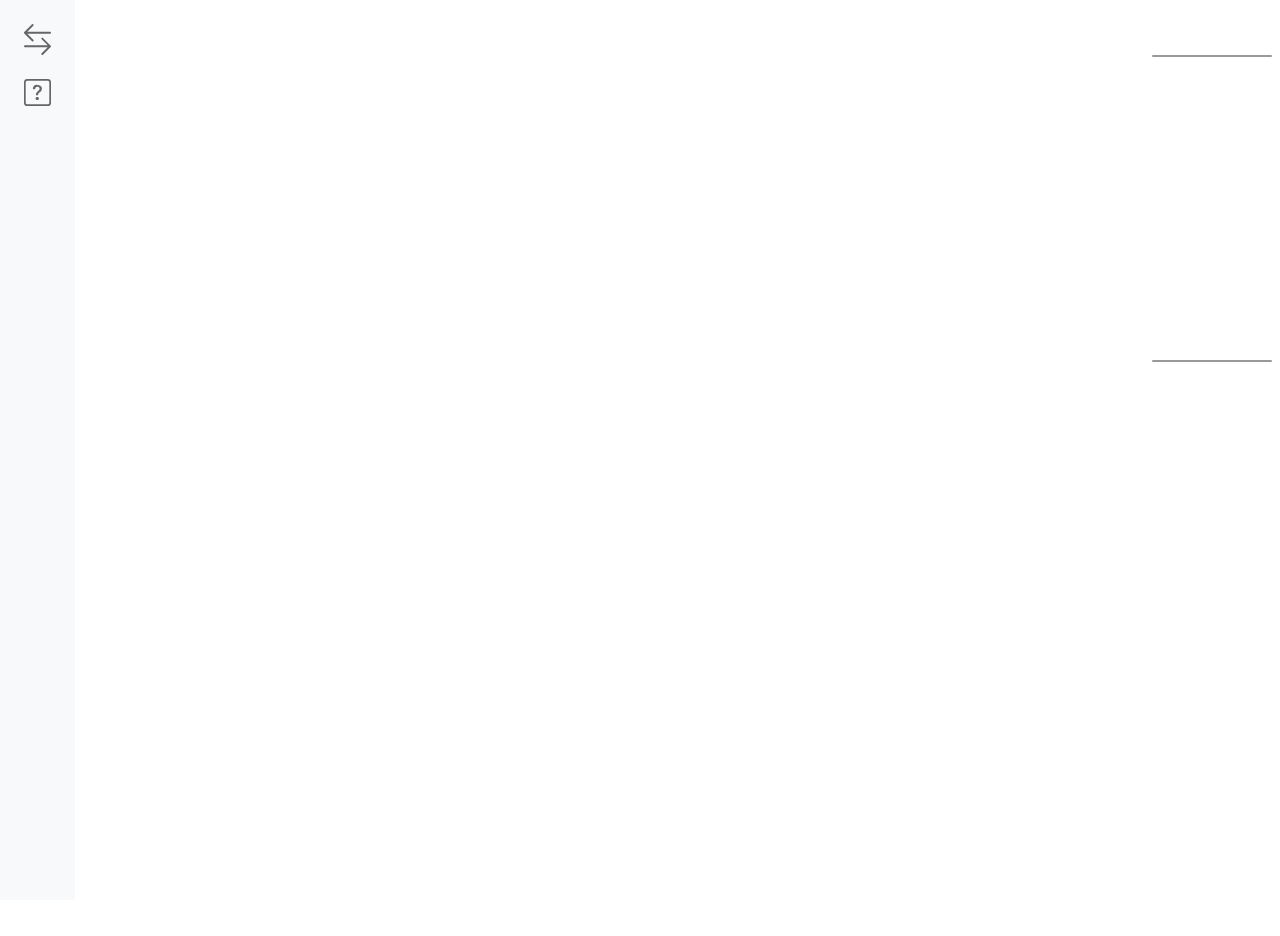
==== commit 83063998: "Add files via upload" ====
--- a/tokyomap.html
+++ b/tokyomap.html
@@ -1,947 +1,164 @@
 <!DOCTYPE html>
-<html lang="jp">
+<html lang="ja">
 
 <head>
     <meta charset="UTF-8">
     <meta http-equiv="X-UA-Compatible" content="IE=edge">
     <meta name="viewport" content="width=device-width, initial-scale=1.0">
-    <title>Tokyo facilities map</title>
-    <!-- jquery cdn -->
+    <link rel="icon" href="./img/favicon.ico">
+    <title>Tokyo Facilities Map</title>
+
+    <!-- Bootstrap CSS -->
+    <link rel="stylesheet" href="https://cdn.jsdelivr.net/npm/bootstrap@5.3.0/dist/css/bootstrap.min.css">
+    <!-- Custom.css -->
+    <link href="./css/custom.css" rel="stylesheet">
+
+    <!-- jQuery CDN -->
     <script src="https://code.jquery.com/jquery-3.6.0.min.js"
-        integrity="sha256-/xUj+3OJU5yExlq6GSYGSHk7tPXikynS7ogEvDej/m4=" crossorigin="anonymous"></script>
-    <!-- mapbox -->
+            integrity="sha256-/xUj+3OJU5yExlq6GSYGSHk7tPXikynS7ogEvDej/m4=" crossorigin="anonymous"></script>
+
+    <!-- Mapbox -->
+    <link href='https://api.mapbox.com/mapbox-gl-js/v2.7.0/mapbox-gl.css' rel='stylesheet'>
     <script src='https://api.mapbox.com/mapbox-gl-js/v2.7.0/mapbox-gl.js'></script>
-    <link href='https://api.mapbox.com/mapbox-gl-js/v2.7.0/mapbox-gl.css' rel='stylesheet' />
-    <style>
-        body {
-            margin: 0;
-            padding: 0;
-        }
 
-        #map {
-            position: absolute;
-            top: 0px;
-            bottom: 0;
-            width: 100%;
-        }
-    </style>
-    <!-- link to css file -->
-    <link href="./css/style.css" rel="stylesheet">
 </head>
 
 <body>
+    <!-- ------------------------------------------------------------------
+        Mapbox 
+    ------------------------------------------------------------------- -->
+    <nav id="hideshow_01" class="d-none d-lg-block position-absolute"></nav>
+    <nav id="hideshow_02" class="d-none d-lg-block position-absolute"></nav>
+    <div id="map"></div>
 
-    <!-- Menu Sidebar -->
-    <div id="menu_sidebar">
-        <div class="menu">
+    <!-- ------------------------------------------------------------------
+        PC mode 
+    ------------------------------------------------------------------- -->
+    <div class="d-none d-lg-block">
+
+        <!-- サイドバー: icons -->
+        <div class="container bg-light position-fixed px-4" style="width: 75px; height:100vh; z-index:3">
+            <!-- オフキャンバス icon -->
+            <div class="mt-4">
+                <img src="./img/arrows_gray.svg" type="button" data-bs-toggle="offcanvas" data-bs-target="#off-canvas">
+            </div>
+            <!-- モーダル icon -->
+            <div class="mt-4">
+                <img src="./img/question_gray.svg" type="button" data-bs-toggle="modal" data-bs-target="#infoModal">
+            </div>
+            <!-- モーダル-->
+            <div class="modal" id="infoModal" tabindex="-1" role="dialog" data-bs-backdrop="false">
+                <div class="modal-dialog" role="document">
+                    <div class="modal-content">
+                        <div class="modal-header">
+                            <h4 class="modal-title">ご利用に際して</h4>
+                            <button type="button" class="btn-close" data-bs-dismiss="modal">
+                            </button>
+                        </div>
+                        <div class="modal-body text-start fs-4">
+                            <h4>マップの操作方法</h4>
+                                <p>拡大縮小：マウススクロール</p>
+                                <p>地図移動：左クリック&ドラッグ</p>
+                                <p>地図回転：右クリック&ドラッグ</p>
+                            <h4>データの活用方法</h4>
+                                <p>ダウンロードしたデータは、Google My MapsやGoogle Earth Proなどで描画することが可能です。
+                                    <br>なお、CSVを描画する際は、テーブル形式にしたり、コラム名を英語にするなどの調整が必要です。
+                                </p>
+                            <h4>注意事項</h4>
+                                <p>ダウンロードしたデータを社外に公開・共有する場合は、森記念財団都市戦略研究所にご一報ください。</p>                        
+                        </div>
+                    </div>
+                </div>
+            </div>
+        </div>
+
+        <!-- サイドバー: コントロールパネル -->
+        <div class="container bg-dark text-white p-4 position-absolute offcanvas offcanvas-start show" data-bs-backdrop="false" id="off-canvas" style="margin-left:75px ;width: 600px; height:100vh; z-index:2">
+            <h1 class="display-6">TOKYO CITY DATA</h1>
+            <!-- 下線 -->
+            <hr style="background-color: #ff0000;">
+
+            <!-- 年次選択リスト -->
             <form id="target">
-
-                <!-- List of years -->
-                <table class="years">
-                    <tr>
-                        <td class="year">
-                            <input id="2022" value="2022" name="year" type="radio" checked="checked">
-                            <label for="2022">2022年</label>
-                        </td>
-                        <td class="year">
-                            <input id="2021" value="2021" name="year" type="radio" checked="checked">
-                            <label for="2021">2021年</label>
-                        </td>
-                        <td class="year">
-                            <input id="2020" value="2020" name="year" type="radio">
-                            <label for="2020">2020年</label>
-                        </td>
-                        <td class="year">
-                            <input id="2019" value="2019" name="year" type="radio">
-                            <label for="2019">2019年</label>
-                        </td>
-                    </tr>
-                </table>
-
-                <!-- List of indicators -->
-                <table id="list"></table>
+                <div class="mb-3">
+                <label class="form-label" for="year"><h6>YEAR</h6></label>
+                    <select class="form-select" id="year" name="year">
+                    </select>
+                </div>
+                
+                <!-- 指標ラジオボタン -->
+                <div class="container p-0">
+                    <h6>INDICATOR</h6>
+                    <div id="list" class="row row-cols-2"></div>
+                </div>
             </form>
 
-            <!-- Download csv button -->
-            <div class="dlbtn">
-                <button><a id="csv" href="./csv/2022/forbesglobal2022.csv" download="indicators2022.csv">Download
-                        CSV</a></button>
+            <!-- 下線 -->
+            <hr style="background-color: #ffffff;">
+
+            <!-- CSVダウンロードボタン -->
+            <div class="container d-flex justify-content-center align-items-center">
+                <button type="button" class="btn btn-light btn-lg" style="width: 50%;"><a id="csv" href="./csv/2022/forbesglobal2022.csv" download="indicators2022.csv" style="text-decoration: none; color:black">Download CSV</a></button>
             </div>
 
-        </div>
-
-    </div>
-
-    <!-- Header for the sidebar menu -->
-    <div id="open_nav">
-        <div>
-            <img src="./img/info.png" class="img-movement">
+            <!-- フッター -->
+            <div class="position-absolute top-100 start-50 translate-middle">
+                <footer class="text-center mb-5">
+                    <p>
+                        <small>&copy;2023 Mori Memorial Foundation</small>
+                    </p>
+                </footer>
+            </div>
         </div>
     </div>
+    <!-- End of PC mode -->
 
-    <!-- Info Sidebar -->
-    <div id="info">
-        <h4>操作方法</h4>
-        <div class="howto">
-            <p>拡大縮小：マウススクロール</p>
-            <p>地図移動：左クリック&ドラッグ</p>
-            <p>地図回転：右クリック&ドラッグ</p>
-        </div>
+    <!-- ------------------------------------------------------------------
+        SP mode 
+    ------------------------------------------------------------------- -->
+    <div class="container-fluid d-lg-none bg-dark text-white pb-2">
+        <h1 class="display-6 text-center">TOKYO CITY DATA</h1>
+        <!-- 下線 -->
+        <hr style="background-color: #ffffff;">
 
-        <h4>活用方法</h4>
-        <div class="howto">
-            <p>ダウンロードしたデータは、Google My MapsやGoogle Earth Proなどで描画することが可能です。
-                <br>なお、CSVを描画する際は、テーブル形式にしたり、コラム名を英語にするなどの調整が必要です。
-            </p>
-        </div>
+        <!-- ナビゲーションバー -->
+        <nav class="navbar navbar-dark bg-dark mb-2">
+            <div class="container-fluid">
+                <button class="navbar-toggler" type="button" data-bs-toggle="collapse" data-bs-target="#navbar-contents">
+                    <span class="navbar-toggler-icon"></span>
+                </button>
+                <div class="collapse navbar-collapse show" id="navbar-contents">
+                    <div class="row mt-4">
 
-        <h4>注意事項</h4>
-        <div class="howto">
-            <p>ダウンロードしたデータを社外に公開・共有する場合は、森記念財団都市戦略研究所にご一報ください。</p>
-        </div>
+                        <!-- 年次選択リスト -->
+                        <form id="target-sp">
+                            <div class="col-md-6 mb-2">
+                                <h5>YEAR</h5>
+                                <select class="form-select" id="year-sp" name="year">
+                                </select>
+                            </div>
 
-        <!-- footer -->
-        <div id="copyright">
-            <small>© 2023 Mori Memorial Foundation</small>
-        </div>
+                        <!-- 指標選択リスト -->
+                            <div class="col-md-6 mb-2">
+                                <h5>INDICATOR</h5>
+                                <select class="form-select" id="list-sp">
+                                    <option>指標を選択してください</option>
+                                </select>
+                            </div>
+                        </form>
+                    </div>
+                </div>
+            </div>
+        </nav>
+    </div>
+    <!-- End of SP mode -->
 
-    </div>
+    <!-- Bootstrap JavaScript (Popper.js and Bootstrap.js) -->
+    <script src="https://cdn.jsdelivr.net/npm/bootstrap@5.3.0/dist/js/bootstrap.bundle.min.js"></script>
 
-    <!-- Hide/show the sidebar menu with jquery -->
-    <script>
-        $(document).ready(function () {
-            $('#open_nav').on('click', function () {
-                $('#info').toggleClass('hide');
-            });
-        });
-    </script>
-
-    <!-- To make a list of indicators -->
-    <script>
-        let items = [
-            { value: "forbesglobal", text: "ﾌｫｰﾌﾞｽ ｸﾞﾛｰﾊﾞﾙ" },
-            { value: "fortuneglobal", text: "ﾌｫｰﾁｭﾝ ｸﾞﾛｰﾊﾞﾙ" },
-            { value: "startups", text: "スタートアップ企業" },
-            { value: "coworking", text: "コワーキング施設" },
-            { value: "touristspots", text: "観光地" },
-            { value: "culturalassets", text: "文化財" },
-            { value: "temples", text: "神社･寺院･教会" },
-            { value: "museums", text: "美術館･博物館" },
-            { value: "galleries", text: "ギャラリー" },
-            { value: "theaters", text: "ホール・劇場" },
-            { value: "stadiums", text: "スタジアム" },
-            { value: "conventions", text: "コンベンション施設" },
-            { value: "intlmeetings", text: "国際会議" },
-            { value: "hotels", text: "ホテル" },
-            { value: "restaurants", text: "レストラン" },
-            { value: "michelin", text: "ﾐｼｭﾗﾝ掲載ﾚｽﾄﾗﾝ" },
-            { value: "tabelog", text: "食べﾛｸﾞｱﾜｰﾄﾞ受賞ﾚｽﾄﾗﾝ" },
-            { value: "nightlife", text: "ナイトライフ施設" },
-            { value: "universities", text: "大学キャンパス" },
-            { value: "schools", text: "幼稚園~高校" },
-            { value: "nurseries", text: "保育園" },
-            { value: "intlschools", text: "ｲﾝﾀｰﾅｼｮﾅﾙｽｸｰﾙ" },
-            { value: "sportsvenues", text: "スポーツ施設" },
-            { value: "conveniencestores", text: "コンビニ" },
-            { value: "supermarkets", text: "スーパー" },
-            { value: "drugstores", text: "薬局" },
-            { value: "hospitals", text: "病院･診療所･ｸﾘﾆｯｸ" },
-            { value: "banks", text: "銀行･ATM" },
-            { value: "embassies", text: "大使館･領事館" },
-            { value: "stations", text: "駅" },
-            { value: "busstops", text: "バス停" },
-            { value: "sharecycles", text: "ｼｪｱｻｲｸﾙﾎﾟｰﾄ" },
-        ];
-
-        let i = 0;
-        while (i < items.length) {
-            console.log(items.length)
-            var elem1 = items[i].value;
-            var elem2 = items[i].text;
-            var elem3 = items[i + 1].value;
-            var elem4 = items[i + 1].text
-
-            const li =
-                `<tr>
-                <td class="indicator">
-                    <label>
-                        <input id="indicators" value=${elem1} name="cat" type="radio">
-                        <span class="datelabel">${elem2}</span>
-                        <span class="checkmark"></span>
-                    </label>
-                </td>
-                <td class="indicator">
-                    <label>
-                        <input id="indicators" value=${elem3} name="cat" type="radio">
-                        <span class="datelabel">${elem4}</span>
-                        <span class="checkmark"></span>
-                    </label>
-                </td>
-            </tr>`
-
-            document.getElementById("list").insertAdjacentHTML("beforeend", li);
-
-            i += 2;
-
-        };
-
-    </script>
-
-
-    <!-- Mapbox code -->
-    <nav id="hideshow_01"></nav>
-    <nav id="hideshow_02"></nav>
-    <div id="map"></div>
-
-    <script type="text/javascript">
-
-        mapboxgl.accessToken = 'pk.eyJ1IjoibnlhbWF0byIsImEiOiJja2Y4dzNkOW8wY3MwMnFvM29iNnJzNzVzIn0.GHlHwu3r5YjKBU3qAKvccQ';
-        const map = new mapboxgl.Map({
-            container: 'map',
-            style: "mapbox://styles/nyamato/ckt5grlhv20td17o5ijrf84wz",
-            zoom: 10,
-            minZoom: 11,
-            center: [139.72942873681262, 35.660181644624785],
-        });
-
-
-        // Tokyo facilities map
-        map.on('load', function () {
-
-            // Add a source for the city polygons.
-            map.addSource('chiyodaward', {
-                'type': 'geojson',
-                'data': './geojson/tokyo7/chiyoda.geojson'
-            });
-
-            // Add a layer showing the city polygons.
-            map.addLayer({
-                'id': '千代田区',
-                'type': 'fill',
-                'source': 'chiyodaward',
-                'layout': {
-                    'visibility': 'none'
-                },
-                'paint': {
-                    'fill-color': 'rgba(255,0,0,.3)'
-                }
-            });
-
-            // Add a source for the city polygons.
-            map.addSource('chuoward', {
-                'type': 'geojson',
-                'data': './geojson/tokyo7/chuo.geojson'
-            });
-
-            // Add a layer showing the city polygons.
-            map.addLayer({
-                'id': '中央区',
-                'type': 'fill',
-                'source': 'chuoward',
-                'layout': {
-                    'visibility': 'none'
-                },
-                'paint': {
-                    'fill-color': 'rgba(0,0,255,.3)'
-                }
-            });
-
-            // Add a source for the city polygons.
-            map.addSource('minatoward', {
-                'type': 'geojson',
-                'data': './geojson/tokyo7/minato.geojson'
-            });
-
-            // Add a layer showing the city polygons.
-            map.addLayer({
-                'id': '港区',
-                'type': 'fill',
-                'source': 'minatoward',
-                'layout': {
-                    'visibility': 'none'
-                },
-                'paint': {
-                    'fill-color': 'rgba(0,128,0,.3)'
-                }
-            });
-
-            // Add a source for the city polygons.
-            map.addSource('shibuyaward', {
-                'type': 'geojson',
-                'data': './geojson/tokyo7/shibuya.geojson'
-            });
-
-            // Add a layer showing the city polygons.
-            map.addLayer({
-                'id': '渋谷区',
-                'type': 'fill',
-                'source': 'shibuyaward',
-                'layout': {
-                    'visibility': 'none'
-                },
-                'paint': {
-                    'fill-color': 'rgba(255,255,0,.3)'
-                }
-            });
-
-            // Add a source for the city polygons.
-            map.addSource('shinjukuward', {
-                'type': 'geojson',
-                'data': './geojson/tokyo7/shinjuku.geojson'
-            });
-
-            // Add a layer showing the city polygons.
-            map.addLayer({
-                'id': '新宿区',
-                'type': 'fill',
-                'source': 'shinjukuward',
-                'layout': {
-                    'visibility': 'none'
-                },
-                'paint': {
-                    'fill-color': 'rgba(128,0,128,.3)'
-                }
-            });
-
-            // Add a source for the city polygons.
-            map.addSource('shinagawaward', {
-                'type': 'geojson',
-                'data': './geojson/tokyo7/shinagawa.geojson'
-            });
-
-            // Add a layer showing the city polygons.
-            map.addLayer({
-                'id': '品川区',
-                'type': 'fill',
-                'source': 'shinagawaward',
-                'layout': {
-                    'visibility': 'none'
-                },
-                'paint': {
-                    'fill-color': 'rgba(255,140,0,.3)'
-                }
-            });
-
-            // Add a source for the city polygons.
-            map.addSource('kotoward', {
-                'type': 'geojson',
-                'data': './geojson/tokyo7/koto.geojson'
-            });
-
-            // Add a layer showing the city polygons.
-            map.addLayer({
-                'id': '江東区',
-                'type': 'fill',
-                'source': 'kotoward',
-                'layout': {
-                    'visibility': 'none'
-                },
-                'paint': {
-                    'fill-color': 'rgba(25,25,112,.3)'
-                }
-            });
-
-            // Add a source for the city polygons.
-            map.addSource('daimaruyu', {
-                'type': 'geojson',
-                'data': './geojson/areas/daimaruyu.geojson'
-            });
-
-            // Add a layer showing the city polygons.
-            map.addLayer({
-                'id': '大丸有',
-                'type': 'fill',
-                'source': 'daimaruyu',
-                'layout': {
-                    'visibility': 'none'
-                },
-                'paint': {
-                    'fill-color': 'rgba(255,0,0,.5)'
-                }
-            });
-
-            // Add a source for the city polygons.
-            map.addSource('nippachikyo', {
-                'type': 'geojson',
-                'data': './geojson/areas/nippachikyo.geojson'
-            });
-
-            // Add a layer showing the city polygons.
-            map.addLayer({
-                'id': '日八京',
-                'type': 'fill',
-                'source': 'nippachikyo',
-                'layout': {
-                    'visibility': 'none'
-                },
-                'paint': {
-                    'fill-color': 'rgba(0,0,255,.5)'
-                }
-            });
-
-            // Add a source for the city polygons.
-            map.addSource('roppongi', {
-                'type': 'geojson',
-                'data': './geojson/areas/roppongi.geojson'
-            });
-
-            // Add a layer showing the city polygons.
-            map.addLayer({
-                'id': '六本木',
-                'type': 'fill',
-                'source': 'roppongi',
-                'layout': {
-                    'visibility': 'none'
-                },
-                'paint': {
-                    'fill-color': 'rgba(0,128,0,.5)'
-                }
-            });
-
-            // Add a source for the city polygons.
-            map.addSource('toranomon', {
-                'type': 'geojson',
-                'data': './geojson/areas/toranomon.geojson'
-            });
-
-            // Add a layer showing the city polygons.
-            map.addLayer({
-                'id': '虎ノ門',
-                'type': 'fill',
-                'source': 'toranomon',
-                'layout': {
-                    'visibility': 'none'
-                },
-                'paint': {
-                    'fill-color': 'rgba(0,128,0,.5)'
-                }
-            });
-
-            // Add a source for the city polygons.
-            map.addSource('akasaka', {
-                'type': 'geojson',
-                'data': './geojson/areas/akasaka.geojson'
-            });
-
-            // Add a layer showing the city polygons.
-            map.addLayer({
-                'id': '赤坂',
-                'type': 'fill',
-                'source': 'akasaka',
-                'layout': {
-                    'visibility': 'none'
-                },
-                'paint': {
-                    'fill-color': 'rgba(0,128,0,.5)'
-                }
-            });
-
-            // Add a source for the city polygons.
-            map.addSource('wider_toranomon', {
-                'type': 'geojson',
-                'data': './geojson/areas/wider_toranomon.geojson'
-            });
-
-            // Add a layer showing the city polygons.
-            map.addLayer({
-                'id': '広域虎ノ門',
-                'type': 'fill',
-                'source': 'wider_toranomon',
-                'layout': {
-                    'visibility': 'none'
-                },
-                'paint': {
-                    'fill-color': 'rgba(0,128,0,.5)'
-                }
-            });
-
-            // After the last frame rendered before the map enters an "idle" state.
-            map.on('idle', () => {
-                // If these two layers were not added to the map, abort
-                if (!map.getLayer('千代田区') || !map.getLayer('中央区') || !map.getLayer('港区') || !map.getLayer('渋谷区') || !map.getLayer('新宿区') || !map.getLayer('品川区') || !map.getLayer('江東区') || !map.getLayer('大丸有') || !map.getLayer('日八京') || !map.getLayer('六本木') || !map.getLayer('虎ノ門') || !map.getLayer('赤坂') || !map.getLayer('広域虎ノ門')) {
-                    return;
-                }
-
-                // Enumerate ids of the layers.
-                const toggleLayer_01 = ['千代田区', '中央区', '港区', '渋谷区', '新宿区', '品川区', '江東区'];
-
-                // Enumerate ids of the layers.
-                const toggleLayer_02 = ['大丸有', '日八京', '六本木', '虎ノ門', '赤坂', '広域虎ノ門'];
-
-                // Set up the corresponding toggle button for each layer.
-                for (const id of toggleLayer_01) {
-                    console.log(id)
-
-                    // Skip layers that already have a button set up.
-                    if (document.getElementById(id)) {
-                        continue;
-                    };
-
-                    // Create a link.
-                    const link = document.createElement('a');
-                    console.log(link)
-
-                    link.id = id;
-                    link.href = '#';
-                    link.textContent = id;
-                    link.className = '';
-
-                    // Show or hide layer when the toggle is clicked.
-                    link.onclick = function (e) {
-
-                        console.log(e)
-                        const clickedLayer = this.textContent;
-                        e.preventDefault();
-                        e.stopPropagation();
-
-                        const visibility = map.getLayoutProperty(
-                            clickedLayer,
-                            'visibility'
-                        );
-
-                        // Toggle layer visibility by changing the layout object's visibility property.
-                        if (visibility === 'visible') {
-                            map.setLayoutProperty(clickedLayer, 'visibility', 'none');
-                            this.className = '';
-                        } else {
-                            this.className = 'active';
-                            map.setLayoutProperty(
-                                clickedLayer,
-                                'visibility',
-                                'visible'
-                            );
-                        };
-                    };
-
-                    const layers = document.getElementById('hideshow_01');
-                    layers.appendChild(link);
-
-                };
-
-                // Set up the corresponding toggle button for each layer.
-                for (const id of toggleLayer_02) {
-                    // Skip layers that already have a button set up.
-                    if (document.getElementById(id)) {
-                        continue;
-                    };
-
-                    // Create a link.
-                    const link = document.createElement('a');
-                    link.id = id;
-                    link.href = '#';
-                    link.textContent = id;
-                    link.className = '';
-
-                    // Show or hide layer when the toggle is clicked.
-                    link.onclick = function (e) {
-                        const clickedLayer = this.textContent;
-                        e.preventDefault();
-                        e.stopPropagation();
-
-                        const visibility = map.getLayoutProperty(
-                            clickedLayer,
-                            'visibility'
-                        );
-
-                        // Toggle layer visibility by changing the layout object's visibility property.
-                        if (visibility === 'visible') {
-                            map.setLayoutProperty(clickedLayer, 'visibility', 'none');
-                            this.className = '';
-                        } else {
-                            this.className = 'active';
-                            map.setLayoutProperty(
-                                clickedLayer,
-                                'visibility',
-                                'visible'
-                            );
-                        };
-                    };
-
-                    const layers = document.getElementById('hideshow_02');
-                    layers.appendChild(link);
-
-                };
-
-            });
-
-
-            // make a list of data sources
-            var sourcelayer = [
-                /* 2022 */
-                ['forbesglobal2022', './geojson/2022/forbesglobal2022.geojson'],
-                ['fortuneglobal2022', './geojson/2022/fortuneglobal2022.geojson'],
-                ['startups2022', './geojson/2022/startups2022.geojson'],
-                ['coworking2022', './geojson/2022/coworking2022.geojson'],
-                ['touristspots2022', './geojson/2022/touristspots2022.geojson'],
-                ['culturalassets2022', './geojson/2022/culturalassets2022.geojson'],
-                ['temples2022', './geojson/2022/temples2022.geojson'],
-                ['museums2022', './geojson/2022/museums2022.geojson'],
-                ['galleries2022', './geojson/2022/galleries2022.geojson'],
-                ['theaters2022', './geojson/2022/theaters2022.geojson'],
-                ['stadiums2022', './geojson/2022/stadiums2022.geojson'],
-                ['conventions2022', './geojson/2022/conventions2022.geojson'],
-                ['intlmeetings2022', './geojson/2022/intlmeetings2022.geojson'],
-                ['hotels2022', './geojson/2022/hotels2022.geojson'],
-                ['restaurants2022', './geojson/2022/restaurants2022.geojson'],
-                ['michelin2022', './geojson/2022/michelin2022.geojson'],
-                ['tabelog2022', './geojson/2022/tabelog2022.geojson'],
-                ['nightlife2022', './geojson/2022/nightlife2022.geojson'],
-                ['universities2022', './geojson/2022/universities2022.geojson'],
-                ['schools2022', './geojson/2022/schools2022.geojson'],
-                ['nurseries2022', './geojson/2022/nurseries2022.geojson'],
-                ['intlschools2022', './geojson/2022/intlschools2022.geojson'],
-                ['sportsvenues2022', './geojson/2022/sportsvenues2022.geojson'],
-                ['conveniencestores2022', './geojson/2022/conveniencestores2022.geojson'],
-                ['supermarkets2022', './geojson/2022/supermarkets2022.geojson'],
-                ['drugstores2022', './geojson/2022/drugstores2022.geojson'],
-                ['hospitals2022', './geojson/2022/hospitals2022.geojson'],
-                ['banks2022', './geojson/2022/banks2022.geojson'],
-                ['embassies2022', './geojson/2022/embassies2022.geojson'],
-                ['stations2022', './geojson/2022/stations2022.geojson'],
-                ['busstops2022', './geojson/2022/busstops2022.geojson'],
-                ['sharecycles2022', './geojson/2022/sharecycles2022.geojson'],
-                /* 2021 */
-                ['forbesglobal2021', './geojson/2021/forbesglobal2021.geojson'],
-                ['fortuneglobal2021', './geojson/2021/fortuneglobal2021.geojson'],
-                ['startups2021', './geojson/2021/startups2021.geojson'],
-                ['coworking2021', './geojson/2021/coworking2021.geojson'],
-                ['touristspots2021', './geojson/2021/touristspots2021.geojson'],
-                ['culturalassets2021', './geojson/2021/culturalassets2021.geojson'],
-                ['temples2021', './geojson/2021/temples2021.geojson'],
-                ['museums2021', './geojson/2021/museums2021.geojson'],
-                ['galleries2021', './geojson/2021/galleries2021.geojson'],
-                ['theaters2021', './geojson/2021/theaters2021.geojson'],
-                ['stadiums2021', './geojson/2021/stadiums2021.geojson'],
-                ['conventions2021', './geojson/2021/conventions2021.geojson'],
-                ['intlmeetings2021', './geojson/2021/intlmeetings2021.geojson'],
-                ['hotels2021', './geojson/2021/hotels2021.geojson'],
-                ['restaurants2021', './geojson/2021/restaurants2021.geojson'],
-                ['michelin2021', './geojson/2021/michelin2021.geojson'],
-                ['tabelog2021', './geojson/2021/tabelog2021.geojson'],
-                ['nightlife2021', './geojson/2021/nightlife2021.geojson'],
-                ['universities2021', './geojson/2021/universities2021.geojson'],
-                ['schools2021', './geojson/2021/schools2021.geojson'],
-                ['nurseries2021', './geojson/2021/nurseries2021.geojson'],
-                ['intlschools2021', './geojson/2021/intlschools2021.geojson'],
-                ['sportsvenues2021', './geojson/2021/sportsvenues2021.geojson'],
-                ['conveniencestores2021', './geojson/2021/conveniencestores2021.geojson'],
-                ['supermarkets2021', './geojson/2021/supermarkets2021.geojson'],
-                ['drugstores2021', './geojson/2021/drugstores2021.geojson'],
-                ['hospitals2021', './geojson/2021/hospitals2021.geojson'],
-                ['banks2021', './geojson/2021/banks2021.geojson'],
-                ['embassies2021', './geojson/2021/embassies2021.geojson'],
-                ['stations2021', './geojson/2021/stations2021.geojson'],
-                ['busstops2021', './geojson/2021/busstops2021.geojson'],
-                ['sharecycles2021', './geojson/2021/sharecycles2021.geojson'],
-                /* 2020 */
-                ['forbesglobal2020', './geojson/2020/forbesglobal2020.geojson'],
-                ['fortuneglobal2020', './geojson/2020/fortuneglobal2020.geojson'],
-                ['startups2020', './geojson/2020/startups2020.geojson'],
-                ['coworking2020', './geojson/2020/coworking2020.geojson'],
-                ['touristspots2020', './geojson/2020/touristspots2020.geojson'],
-                ['culturalassets2020', './geojson/2020/culturalassets2020.geojson'],
-                ['temples2020', './geojson/2020/temples2020.geojson'],
-                ['museums2020', './geojson/2020/museums2020.geojson'],
-                ['galleries2020', './geojson/2020/galleries2020.geojson'],
-                ['theaters2020', './geojson/2020/theaters2020.geojson'],
-                ['stadiums2020', './geojson/2020/stadiums2020.geojson'],
-                ['conventions2020', './geojson/2020/conventions2020.geojson'],
-                ['intlmeetings2020', './geojson/2020/intlmeetings2020.geojson'],
-                ['hotels2020', './geojson/2020/hotels2020.geojson'],
-                ['restaurants2020', './geojson/2020/restaurants2020.geojson'],
-                ['michelin2020', './geojson/2020/michelin2020.geojson'],
-                ['tabelog2020', './geojson/2020/tabelog2020.geojson'],
-                ['nightlife2020', './geojson/2020/nightlife2020.geojson'],
-                ['universities2020', './geojson/2020/universities2020.geojson'],
-                ['schools2020', './geojson/2020/schools2020.geojson'],
-                ['nurseries2020', './geojson/2020/nurseries2020.geojson'],
-                ['intlschools2020', './geojson/2020/intlschools2020.geojson'],
-                ['sportsvenues2020', './geojson/2020/sportsvenues2020.geojson'],
-                ['conveniencestores2020', './geojson/2020/conveniencestores2020.geojson'],
-                ['supermarkets2020', './geojson/2020/supermarkets2020.geojson'],
-                ['drugstores2020', './geojson/2020/drugstores2020.geojson'],
-                ['hospitals2020', './geojson/2020/hospitals2020.geojson'],
-                ['banks2020', './geojson/2020/banks2020.geojson'],
-                ['embassies2020', './geojson/2020/embassies2020.geojson'],
-                ['stations2020', './geojson/2020/stations2020.geojson'],
-                ['busstops2020', './geojson/2020/busstops2020.geojson'],
-                ['sharecycles2020', './geojson/2020/sharecycles2020.geojson'],
-                /* 2019 */
-                ['forbesglobal2019', './geojson/2019/forbesglobal2019.geojson'],
-                ['fortuneglobal2019', './geojson/2019/fortuneglobal2019.geojson'],
-                ['startups2019', './geojson/2019/startups2019.geojson'],
-                ['coworking2019', './geojson/2019/coworking2019.geojson'],
-                ['touristspots2019', './geojson/2019/touristspots2019.geojson'],
-                ['culturalassets2019', './geojson/2019/culturalassets2019.geojson'],
-                ['temples2019', './geojson/2019/temples2019.geojson'],
-                ['museums2019', './geojson/2019/museums2019.geojson'],
-                ['galleries2019', './geojson/2019/galleries2019.geojson'],
-                ['theaters2019', './geojson/2019/theaters2019.geojson'],
-                ['stadiums2019', './geojson/2019/stadiums2019.geojson'],
-                ['conventions2019', './geojson/2019/conventions2019.geojson'],
-                ['intlmeetings2019', './geojson/2019/intlmeetings2019.geojson'],
-                ['hotels2019', './geojson/2019/hotels2019.geojson'],
-                ['restaurants2019', './geojson/2019/restaurants2019.geojson'],
-                ['michelin2019', './geojson/2019/michelin2019.geojson'],
-                ['tabelog2019', './geojson/2019/tabelog2019.geojson'],
-                ['nightlife2019', './geojson/2019/nightlife2019.geojson'],
-                ['universities2019', './geojson/2019/universities2019.geojson'],
-                ['schools2019', './geojson/2019/schools2019.geojson'],
-                ['nurseries2019', './geojson/2019/nurseries2019.geojson'],
-                ['intlschools2019', './geojson/2019/intlschools2019.geojson'],
-                ['sportsvenues2019', './geojson/2019/sportsvenues2019.geojson'],
-                ['conveniencestores2019', './geojson/2019/conveniencestores2019.geojson'],
-                ['supermarkets2019', './geojson/2019/supermarkets2019.geojson'],
-                ['drugstores2019', './geojson/2019/drugstores2019.geojson'],
-                ['hospitals2019', './geojson/2019/hospitals2019.geojson'],
-                ['banks2019', './geojson/2019/banks2019.geojson'],
-                ['embassies2019', './geojson/2019/embassies2019.geojson'],
-                ['stations2019', './geojson/2019/stations2019.geojson'],
-                ['busstops2019', './geojson/2019/busstops2019.geojson'],
-                ['sharecycles2019', './geojson/2019/sharecycles2019.geojson'],
-            ];
-
-            function addsourcelayer(d) {
-                for (var i = 0; i < d.length; i++) {
-                    map.addSource(d[i][0], {
-                        type: 'geojson',
-                        data: d[i][1],
-                    });
-
-                    map.addLayer({
-                        id: d[i][0],
-                        type: 'circle',
-                        source: d[i][0],
-                        paint: {
-                            'circle-radius': 1.5,
-                            'circle-stroke-width': 2,
-                            'circle-color': 'red',
-                            'circle-stroke-color': 'red'
-                        },
-                        layout: {
-                            visibility: 'visible',
-                        }
-                    });
-
-                    // Create a popup, but don't add it to the map yet.
-                    const popup = new mapboxgl.Popup({
-                        closeButton: false,
-                        closeOnClick: false
-                    });
-
-                    map.on('mouseenter', d[i][0], (e) => {
-                        // Change the cursor style as a UI indicator.
-                        map.getCanvas().style.cursor = 'pointer';
-
-                        // Copy coordinates array.
-                        const coordinates = e.features[0].geometry.coordinates.slice();
-                        const description = e.features[0].properties.name;
-                        console.log(description)
-
-                        // Ensure that if the map is zoomed out such that multiple copies of the feature are visible, 
-                        // the popup appears over the copy being pointed to.
-                        while (Math.abs(e.lngLat.lng - coordinates[0]) > 180) {
-                            coordinates[0] += e.lngLat.lng > coordinates[0] ? 360 : -360;
-                        };
-
-                        // Populate the popup and set its coordinates based on the feature found.
-                        popup.setLngLat(coordinates).setHTML(description).addTo(map);
-                    });
-
-                    map.on('mouseleave', d[i][0], () => {
-                        map.getCanvas().style.cursor = '';
-                        popup.remove();
-                    });
-                };
-            };
-
-            addsourcelayer(sourcelayer)
-
-            /*
-            Loads map based on selected date
-            IMPORTANT: Add new dataset names into "layers" array
-            */
-
-            document.getElementById('target').addEventListener('change', function (e) {
-
-                var cat = document.querySelector('input[name="cat"]:checked').value
-                var year = document.querySelector('input[name="year"]:checked').value
-                var clicked = cat + year
-
-                var layers = [
-                    /* 2022 */
-                    "forbesglobal2022",
-                    "fortuneglobal2022",
-                    "startups2022",
-                    "coworking2022",
-                    "touristspots2022",
-                    "culturalassets2022",
-                    "temples2022",
-                    "museums2022",
-                    "galleries2022",
-                    "theaters2022",
-                    "stadiums2022",
-                    "conventions2022",
-                    "intlmeetings2022",
-                    "hotels2022",
-                    "restaurants2022",
-                    "michelin2022",
-                    "tabelog2022",
-                    "nightlife2022",
-                    "universities2022",
-                    "schools2022",
-                    "nurseries2022",
-                    "intlschools2022",
-                    "sportsvenues2022",
-                    "conveniencestores2022",
-                    "supermarkets2022",
-                    "drugstores2022",
-                    "hospitals2022",
-                    "banks2022",
-                    "embassies2022",
-                    "stations2022",
-                    "busstops2022",
-                    "sharecycles2022",    
-                    /* 2021 */
-                    "forbesglobal2021",
-                    "fortuneglobal2021",
-                    "startups2021",
-                    "coworking2021",
-                    "touristspots2021",
-                    "culturalassets2021",
-                    "temples2021",
-                    "museums2021",
-                    "galleries2021",
-                    "theaters2021",
-                    "stadiums2021",
-                    "conventions2021",
-                    "intlmeetings2021",
-                    "hotels2021",
-                    "restaurants2021",
-                    "michelin2021",
-                    "tabelog2021",
-                    "nightlife2021",
-                    "universities2021",
-                    "schools2021",
-                    "nurseries2021",
-                    "intlschools2021",
-                    "sportsvenues2021",
-                    "conveniencestores2021",
-                    "supermarkets2021",
-                    "drugstores2021",
-                    "hospitals2021",
-                    "banks2021",
-                    "embassies2021",
-                    "stations2021",
-                    "busstops2021",
-                    "sharecycles2021",
-                    /* 2020 */
-                    "forbesglobal2020",
-                    "fortuneglobal2020",
-                    "startups2020",
-                    "coworking2020",
-                    "touristspots2020",
-                    "culturalassets2020",
-                    "temples2020",
-                    "museums2020",
-                    "galleries2020",
-                    "theaters2020",
-                    "stadiums2020",
-                    "conventions2020",
-                    "intlmeetings2020",
-                    "hotels2020",
-                    "restaurants2020",
-                    "michelin2020",
-                    "tabelog2020",
-                    "nightlife2020",
-                    "universities2020",
-                    "schools2020",
-                    "nurseries2020",
-                    "intlschools2020",
-                    "sportsvenues2020",
-                    "conveniencestores2020",
-                    "supermarkets2020",
-                    "drugstores2020",
-                    "hospitals2020",
-                    "banks2020",
-                    "embassies2020",
-                    "stations2020",
-                    "busstops2020",
-                    "sharecycles2020",
-                    /* 2019 */
-                    "forbesglobal2019",
-                    "fortuneglobal2019",
-                    "startups2019",
-                    "coworking2019",
-                    "touristspots2019",
-                    "culturalassets2019",
-                    "temples2019",
-                    "museums2019",
-                    "galleries2019",
-                    "theaters2019",
-                    "stadiums2019",
-                    "conventions2019",
-                    "intlmeetings2019",
-                    "hotels2019",
-                    "restaurants2019",
-                    "michelin2019",
-                    "tabelog2019",
-                    "nightlife2019",
-                    "universities2019",
-                    "schools2019",
-                    "nurseries2019",
-                    "intlschools2019",
-                    "sportsvenues2019",
-                    "conveniencestores2019",
-                    "supermarkets2019",
-                    "drugstores2019",
-                    "hospitals2019",
-                    "banks2019",
-                    "embassies2019",
-                    "stations2019",
-                    "busstops2019",
-                    "sharecycles2019",
-                ];
-
-                for (var i = 0; i < layers.length; i++) {
-                    var layer = layers[i]
-                    if (clicked === layer) {
-                        map.setLayoutProperty(layer, 'visibility', 'visible')
-                        var inactiveLayers = layers.filter(el => el !== layer)
-                        for (var i = 0; i < inactiveLayers.length; i++) {
-                            inactiveLayer = inactiveLayers[i]
-                            map.setLayoutProperty(inactiveLayer, 'visibility', 'none')
-                        }
-                    } else {
-                        map.setLayoutProperty(layer, 'visibility', 'none')
-                    };
-                };
-
-                // Replace year and category of the download button.
-                function Replace(year) {
-                    let link = document.getElementById('csv');
-                    let url = './csv/' + year + '/' + cat + year + '.csv';
-
-                    // Change the href
-                    link.setAttribute('href', url);
-
-                    let excel = document.getElementById("csv")
-                    let newexcel = cat + year + ".csv"
-                    excel.download = newexcel
-                };
-
-                Replace(year)
-
-            });
-
-            // Call the functions with default arguments
-            document.getElementById("indicators").click();
-            document.getElementById('2022').click();
-
-        });
-
-    </script>
-
+    <!-- Custom JavaScript-->
+    <script src="./js/script.js"></script>
+    
 </body>
 
 </html>--- a/css/custom.css
+++ b/css/custom.css
@@ -0,0 +1,93 @@
+/* Mapbox */
+#map { 
+    position: absolute; 
+    top: 0; 
+    bottom: 0; 
+    width: 100%; 
+    z-index: -2;
+}
+
+/* tokyo23wards show and hide css */
+#hideshow_01 {
+    background: #fff;
+    position: absolute;
+    z-index: -1;
+    top: 55px;
+    left: 90vw;
+    border-radius: 3px;
+    width: 120px;
+    border: 1px solid rgba(0, 0, 0, 0.4);
+    font-family: 'Open Sans', sans-serif;
+  }
+  
+  #hideshow_01 a {
+    font-size: 13px;
+    color: #404040;
+    display: block;
+    margin: 0;
+    padding: 0;
+    padding: 10px;
+    text-decoration: none;
+    border-bottom: 1px solid rgba(0, 0, 0, 0.25);
+    text-align: center;
+  }
+  
+  #hideshow_01 a:last-child {
+    border: none;
+  }
+  
+  #hideshow_01 a:hover {
+    background-color: #f8f8f8;
+    color: #404040;
+  }
+  
+  #hideshow_01 a.active {
+    background-color: #3887be;
+    color: #ffffff;
+  }
+  
+  #hideshow_01 a.active:hover {
+    background: #3074a4;
+  }
+    
+  #hideshow_02 {
+    background: #fff;
+    position: absolute;
+    z-index: -1;
+    top: 360px;
+    left: 90vw;
+    border-radius: 3px;
+    width: 120px;
+    border: 1px solid rgba(0, 0, 0, 0.4);
+    font-family: 'Open Sans', sans-serif;
+  }
+  
+  #hideshow_02 a {
+    font-size: 13px;
+    color: #404040;
+    display: block;
+    margin: 0;
+    padding: 0;
+    padding: 10px;
+    text-decoration: none;
+    border-bottom: 1px solid rgba(0, 0, 0, 0.25);
+    text-align: center;
+  }
+  
+  #hideshow_02 a:last-child {
+    border: none;
+  }
+  
+  #hideshow_02 a:hover {
+    background-color: #f8f8f8;
+    color: #404040;
+  }
+  
+  #hideshow_02 a.active {
+    background-color: #38bc9b;
+    color: #ffffff;
+  }
+  
+  #hideshow_02 a.active:hover {
+    background: #30a689;
+  }